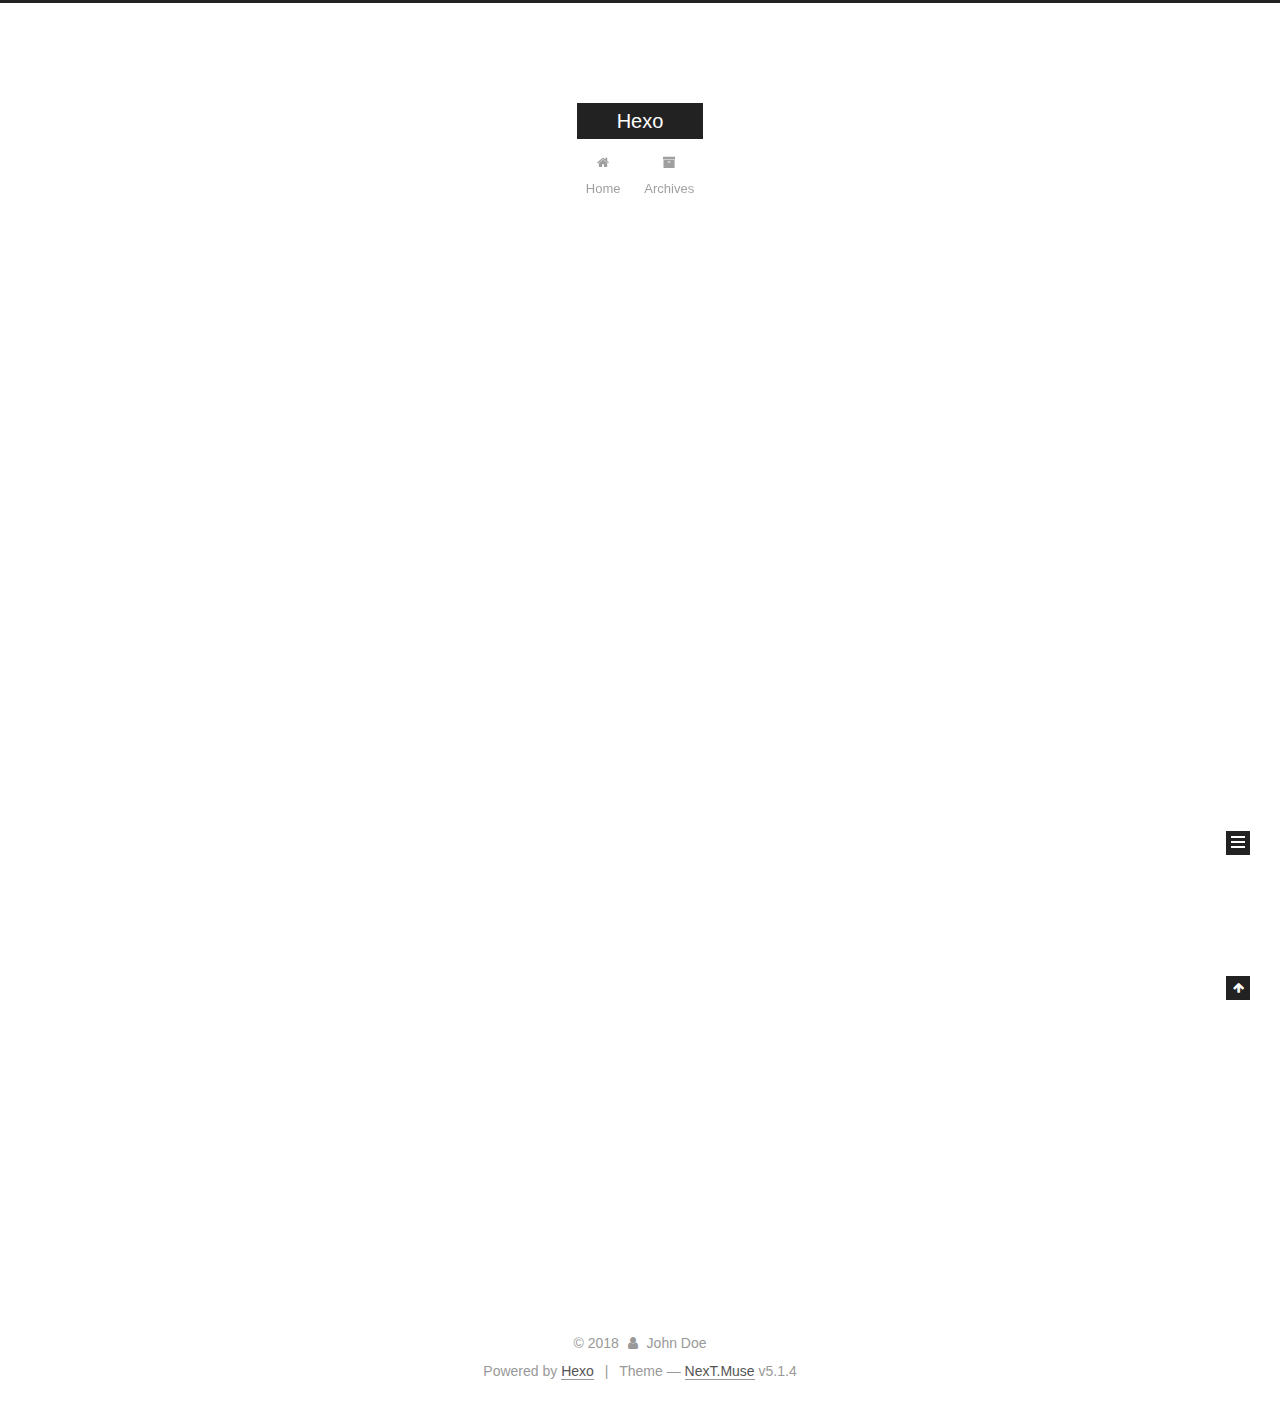
==== index.html @ 0ccce59e "Site updated: 2018-09-11 11:29:07" ====
<!DOCTYPE html>



  


<html class="theme-next muse use-motion" lang="">
<head>
  <meta charset="UTF-8"/>
<meta http-equiv="X-UA-Compatible" content="IE=edge" />
<meta name="viewport" content="width=device-width, initial-scale=1, maximum-scale=1"/>
<meta name="theme-color" content="#222">









<meta http-equiv="Cache-Control" content="no-transform" />
<meta http-equiv="Cache-Control" content="no-siteapp" />
















  
  
  <link href="/lib/fancybox/source/jquery.fancybox.css?v=2.1.5" rel="stylesheet" type="text/css" />







<link href="/lib/font-awesome/css/font-awesome.min.css?v=4.6.2" rel="stylesheet" type="text/css" />

<link href="/css/main.css?v=5.1.4" rel="stylesheet" type="text/css" />


  <link rel="apple-touch-icon" sizes="180x180" href="/images/apple-touch-icon-next.png?v=5.1.4">


  <link rel="icon" type="image/png" sizes="32x32" href="/images/favicon-32x32-next.png?v=5.1.4">


  <link rel="icon" type="image/png" sizes="16x16" href="/images/favicon-16x16-next.png?v=5.1.4">


  <link rel="mask-icon" href="/images/logo.svg?v=5.1.4" color="#222">





  <meta name="keywords" content="Hexo, NexT" />










<meta property="og:type" content="website">
<meta property="og:title" content="Hexo">
<meta property="og:url" content="http://yoursite.com/index.html">
<meta property="og:site_name" content="Hexo">
<meta property="og:locale" content="default">
<meta name="twitter:card" content="summary">
<meta name="twitter:title" content="Hexo">



<script type="text/javascript" id="hexo.configurations">
  var NexT = window.NexT || {};
  var CONFIG = {
    root: '/',
    scheme: 'Muse',
    version: '5.1.4',
    sidebar: {"position":"left","display":"post","offset":12,"b2t":false,"scrollpercent":false,"onmobile":false},
    fancybox: true,
    tabs: true,
    motion: {"enable":true,"async":false,"transition":{"post_block":"fadeIn","post_header":"slideDownIn","post_body":"slideDownIn","coll_header":"slideLeftIn","sidebar":"slideUpIn"}},
    duoshuo: {
      userId: '0',
      author: 'Author'
    },
    algolia: {
      applicationID: '',
      apiKey: '',
      indexName: '',
      hits: {"per_page":10},
      labels: {"input_placeholder":"Search for Posts","hits_empty":"We didn't find any results for the search: ${query}","hits_stats":"${hits} results found in ${time} ms"}
    }
  };
</script>



  <link rel="canonical" href="http://yoursite.com/"/>





  <title>Hexo</title>
  








</head>

<body itemscope itemtype="http://schema.org/WebPage" lang="default">

  
  
    
  

  <div class="container sidebar-position-left 
  page-home">
    <div class="headband"></div>

    <header id="header" class="header" itemscope itemtype="http://schema.org/WPHeader">
      <div class="header-inner"><div class="site-brand-wrapper">
  <div class="site-meta ">
    

    <div class="custom-logo-site-title">
      <a href="/"  class="brand" rel="start">
        <span class="logo-line-before"><i></i></span>
        <span class="site-title">Hexo</span>
        <span class="logo-line-after"><i></i></span>
      </a>
    </div>
      
        <p class="site-subtitle"></p>
      
  </div>

  <div class="site-nav-toggle">
    <button>
      <span class="btn-bar"></span>
      <span class="btn-bar"></span>
      <span class="btn-bar"></span>
    </button>
  </div>
</div>

<nav class="site-nav">
  

  
    <ul id="menu" class="menu">
      
        
        <li class="menu-item menu-item-home">
          <a href="/" rel="section">
            
              <i class="menu-item-icon fa fa-fw fa-home"></i> <br />
            
            Home
          </a>
        </li>
      
        
        <li class="menu-item menu-item-archives">
          <a href="/archives/" rel="section">
            
              <i class="menu-item-icon fa fa-fw fa-archive"></i> <br />
            
            Archives
          </a>
        </li>
      

      
    </ul>
  

  
</nav>



 </div>
    </header>

    <main id="main" class="main">
      <div class="main-inner">
        <div class="content-wrap">
          <div id="content" class="content">
            
  <section id="posts" class="posts-expand">
    
      

  

  
  
  

  <article class="post post-type-normal" itemscope itemtype="http://schema.org/Article">
  
  
  
  <div class="post-block">
    <link itemprop="mainEntityOfPage" href="http://yoursite.com/2018/09/10/hello-world/">

    <span hidden itemprop="author" itemscope itemtype="http://schema.org/Person">
      <meta itemprop="name" content="John Doe">
      <meta itemprop="description" content="">
      <meta itemprop="image" content="/images/avatar.gif">
    </span>

    <span hidden itemprop="publisher" itemscope itemtype="http://schema.org/Organization">
      <meta itemprop="name" content="Hexo">
    </span>

    
      <header class="post-header">

        
        
          <h1 class="post-title" itemprop="name headline">
                
                <a class="post-title-link" href="/2018/09/10/hello-world/" itemprop="url">Hello World</a></h1>
        

        <div class="post-meta">
          <span class="post-time">
            
              <span class="post-meta-item-icon">
                <i class="fa fa-calendar-o"></i>
              </span>
              
                <span class="post-meta-item-text">Posted on</span>
              
              <time title="Post created" itemprop="dateCreated datePublished" datetime="2018-09-10T21:41:42+08:00">
                2018-09-10
              </time>
            

            

            
          </span>

          

          
            
          

          
          

          

          

          

        </div>
      </header>
    

    
    
    
    <div class="post-body" itemprop="articleBody">

      
      

      
        
          
            <p>Welcome to <a href="https://hexo.io/" target="_blank" rel="noopener">Hexo</a>! This is your very first post. Check <a href="https://hexo.io/docs/" target="_blank" rel="noopener">documentation</a> for more info. If you get any problems when using Hexo, you can find the answer in <a href="https://hexo.io/docs/troubleshooting.html" target="_blank" rel="noopener">troubleshooting</a> or you can ask me on <a href="https://github.com/hexojs/hexo/issues" target="_blank" rel="noopener">GitHub</a>.</p>
<h2 id="Quick-Start"><a href="#Quick-Start" class="headerlink" title="Quick Start"></a>Quick Start</h2><h3 id="Create-a-new-post"><a href="#Create-a-new-post" class="headerlink" title="Create a new post"></a>Create a new post</h3><figure class="highlight bash"><table><tr><td class="gutter"><pre><span class="line">1</span><br></pre></td><td class="code"><pre><span class="line">$ hexo new <span class="string">"My New Post"</span></span><br></pre></td></tr></table></figure>
<p>More info: <a href="https://hexo.io/docs/writing.html" target="_blank" rel="noopener">Writing</a></p>
<h3 id="Run-server"><a href="#Run-server" class="headerlink" title="Run server"></a>Run server</h3><figure class="highlight bash"><table><tr><td class="gutter"><pre><span class="line">1</span><br></pre></td><td class="code"><pre><span class="line">$ hexo server</span><br></pre></td></tr></table></figure>
<p>More info: <a href="https://hexo.io/docs/server.html" target="_blank" rel="noopener">Server</a></p>
<h3 id="Generate-static-files"><a href="#Generate-static-files" class="headerlink" title="Generate static files"></a>Generate static files</h3><figure class="highlight bash"><table><tr><td class="gutter"><pre><span class="line">1</span><br></pre></td><td class="code"><pre><span class="line">$ hexo generate</span><br></pre></td></tr></table></figure>
<p>More info: <a href="https://hexo.io/docs/generating.html" target="_blank" rel="noopener">Generating</a></p>
<h3 id="Deploy-to-remote-sites"><a href="#Deploy-to-remote-sites" class="headerlink" title="Deploy to remote sites"></a>Deploy to remote sites</h3><figure class="highlight bash"><table><tr><td class="gutter"><pre><span class="line">1</span><br></pre></td><td class="code"><pre><span class="line">$ hexo deploy</span><br></pre></td></tr></table></figure>
<p>More info: <a href="https://hexo.io/docs/deployment.html" target="_blank" rel="noopener">Deployment</a></p>

          
        
      
    </div>
    
    
    

    

    

    

    <footer class="post-footer">
      

      

      

      
      
        <div class="post-eof"></div>
      
    </footer>
  </div>
  
  
  
  </article>


    
  </section>

  


          </div>
          


          

        </div>
        
          
  
  <div class="sidebar-toggle">
    <div class="sidebar-toggle-line-wrap">
      <span class="sidebar-toggle-line sidebar-toggle-line-first"></span>
      <span class="sidebar-toggle-line sidebar-toggle-line-middle"></span>
      <span class="sidebar-toggle-line sidebar-toggle-line-last"></span>
    </div>
  </div>

  <aside id="sidebar" class="sidebar">
    
    <div class="sidebar-inner">

      

      

      <section class="site-overview-wrap sidebar-panel sidebar-panel-active">
        <div class="site-overview">
          <div class="site-author motion-element" itemprop="author" itemscope itemtype="http://schema.org/Person">
            
              <p class="site-author-name" itemprop="name">John Doe</p>
              <p class="site-description motion-element" itemprop="description"></p>
          </div>

          <nav class="site-state motion-element">

            
              <div class="site-state-item site-state-posts">
              
                <a href="/archives/">
              
                  <span class="site-state-item-count">1</span>
                  <span class="site-state-item-name">posts</span>
                </a>
              </div>
            

            

            

          </nav>

          

          

          
          

          
          

          

        </div>
      </section>

      

      

    </div>
  </aside>


        
      </div>
    </main>

    <footer id="footer" class="footer">
      <div class="footer-inner">
        <div class="copyright">&copy; <span itemprop="copyrightYear">2018</span>
  <span class="with-love">
    <i class="fa fa-user"></i>
  </span>
  <span class="author" itemprop="copyrightHolder">John Doe</span>

  
</div>


  <div class="powered-by">Powered by <a class="theme-link" target="_blank" href="https://hexo.io">Hexo</a></div>



  <span class="post-meta-divider">|</span>



  <div class="theme-info">Theme &mdash; <a class="theme-link" target="_blank" href="https://github.com/iissnan/hexo-theme-next">NexT.Muse</a> v5.1.4</div>




        







        
      </div>
    </footer>

    
      <div class="back-to-top">
        <i class="fa fa-arrow-up"></i>
        
      </div>
    

    

  </div>

  

<script type="text/javascript">
  if (Object.prototype.toString.call(window.Promise) !== '[object Function]') {
    window.Promise = null;
  }
</script>









  












  
  
    <script type="text/javascript" src="/lib/jquery/index.js?v=2.1.3"></script>
  

  
  
    <script type="text/javascript" src="/lib/fastclick/lib/fastclick.min.js?v=1.0.6"></script>
  

  
  
    <script type="text/javascript" src="/lib/jquery_lazyload/jquery.lazyload.js?v=1.9.7"></script>
  

  
  
    <script type="text/javascript" src="/lib/velocity/velocity.min.js?v=1.2.1"></script>
  

  
  
    <script type="text/javascript" src="/lib/velocity/velocity.ui.min.js?v=1.2.1"></script>
  

  
  
    <script type="text/javascript" src="/lib/fancybox/source/jquery.fancybox.pack.js?v=2.1.5"></script>
  


  


  <script type="text/javascript" src="/js/src/utils.js?v=5.1.4"></script>

  <script type="text/javascript" src="/js/src/motion.js?v=5.1.4"></script>



  
  

  

  


  <script type="text/javascript" src="/js/src/bootstrap.js?v=5.1.4"></script>



  


  




	





  





  












  





  

  

  

  
  

  

  

  

</body>
</html>
---- css/main.css ----
/* normalize.css v3.0.2 | MIT License | git.io/normalize */
html {
  font-family: sans-serif; /* 1 */
  -ms-text-size-adjust: 100%; /* 2 */
  -webkit-text-size-adjust: 100%; /* 2 */
}
body {
  margin: 0;
}
article,
aside,
details,
figcaption,
figure,
footer,
header,
hgroup,
main,
menu,
nav,
section,
summary {
  display: block;
}
audio,
canvas,
progress,
video {
  display: inline-block; /* 1 */
  vertical-align: baseline; /* 2 */
}
audio:not([controls]) {
  display: none;
  height: 0;
}
[hidden],
template {
  display: none;
}
a {
  background-color: transparent;
}
a:active,
a:hover {
  outline: 0;
}
abbr[title] {
  border-bottom: 1px dotted;
}
b,
strong {
  font-weight: bold;
}
dfn {
  font-style: italic;
}
h1 {
  font-size: 2em;
  margin: 0.67em 0;
}
mark {
  background: #ff0;
  color: #000;
}
small {
  font-size: 80%;
}
sub,
sup {
  font-size: 75%;
  line-height: 0;
  position: relative;
  vertical-align: baseline;
}
sup {
  top: -0.5em;
}
sub {
  bottom: -0.25em;
}
img {
  border: 0;
}
svg:not(:root) {
  overflow: hidden;
}
figure {
  margin: 1em 40px;
}
hr {
  -moz-box-sizing: content-box;
  box-sizing: content-box;
  height: 0;
}
pre {
  overflow: auto;
}
code,
kbd,
pre,
samp {
  font-family: monospace, monospace;
  font-size: 1em;
}
button,
input,
optgroup,
select,
textarea {
  color: inherit; /* 1 */
  font: inherit; /* 2 */
  margin: 0; /* 3 */
}
button {
  overflow: visible;
}
button,
select {
  text-transform: none;
}
button,
html input[type="button"],
input[type="reset"],
input[type="submit"] {
  -webkit-appearance: button; /* 2 */
  cursor: pointer; /* 3 */
}
button[disabled],
html input[disabled] {
  cursor: default;
}
button::-moz-focus-inner,
input::-moz-focus-inner {
  border: 0;
  padding: 0;
}
input {
  line-height: normal;
}
input[type="checkbox"],
input[type="radio"] {
  box-sizing: border-box; /* 1 */
  padding: 0; /* 2 */
}
input[type="number"]::-webkit-inner-spin-button,
input[type="number"]::-webkit-outer-spin-button {
  height: auto;
}
input[type="search"] {
  -webkit-appearance: textfield; /* 1 */
  -moz-box-sizing: content-box;
  -webkit-box-sizing: content-box; /* 2 */
  box-sizing: content-box;
}
input[type="search"]::-webkit-search-cancel-button,
input[type="search"]::-webkit-search-decoration {
  -webkit-appearance: none;
}
fieldset {
  border: 1px solid #c0c0c0;
  margin: 0 2px;
  padding: 0.35em 0.625em 0.75em;
}
legend {
  border: 0; /* 1 */
  padding: 0; /* 2 */
}
textarea {
  overflow: auto;
}
optgroup {
  font-weight: bold;
}
table {
  border-collapse: collapse;
  border-spacing: 0;
}
td,
th {
  padding: 0;
}
::selection {
  background: #262a30;
  color: #fff;
}
body {
  position: relative;
  font-family: 'Lato', "PingFang SC", "Microsoft YaHei", sans-serif;
  font-size: 14px;
  line-height: 2;
  color: #555;
  background: #fff;
}
@media (max-width: 767px) {
  body {
    padding-right: 0 !important;
  }
}
@media (min-width: 768px) and (max-width: 991px) {
  body {
    padding-right: 0 !important;
  }
}
@media (min-width: 1600px) {
  body {
    font-size: 16px;
  }
}
h1,
h2,
h3,
h4,
h5,
h6 {
  margin: 0;
  padding: 0;
  font-weight: bold;
  line-height: 1.5;
  font-family: 'Lato', "PingFang SC", "Microsoft YaHei", sans-serif;
}
h2,
h3,
h4,
h5,
h6 {
  margin: 20px 0 15px;
}
h1 {
  font-size: 22px;
}
@media (max-width: 767px) {
  h1 {
    font-size: 18px;
  }
}
h2 {
  font-size: 20px;
}
@media (max-width: 767px) {
  h2 {
    font-size: 16px;
  }
}
h3 {
  font-size: 18px;
}
@media (max-width: 767px) {
  h3 {
    font-size: 14px;
  }
}
h4 {
  font-size: 16px;
}
@media (max-width: 767px) {
  h4 {
    font-size: 12px;
  }
}
h5 {
  font-size: 14px;
}
@media (max-width: 767px) {
  h5 {
    font-size: 10px;
  }
}
h6 {
  font-size: 12px;
}
@media (max-width: 767px) {
  h6 {
    font-size: 8px;
  }
}
p {
  margin: 0 0 20px 0;
}
a {
  color: #555;
  text-decoration: none;
  outline: none;
  border-bottom: 1px solid #999;
  word-wrap: break-word;
}
a:hover {
  color: #222;
  border-bottom-color: #222;
}
blockquote {
  margin: 0;
  padding: 0;
}
img {
  display: block;
  margin: auto;
  max-width: 100%;
  height: auto;
}
hr {
  margin: 40px 0;
  height: 3px;
  border: none;
  background-color: #ddd;
  background-image: repeating-linear-gradient(-45deg, #fff, #fff 4px, transparent 4px, transparent 8px);
}
blockquote {
  padding: 0 15px;
  color: #666;
  border-left: 4px solid #ddd;
}
blockquote cite::before {
  content: "-";
  padding: 0 5px;
}
dt {
  font-weight: 700;
}
dd {
  margin: 0;
  padding: 0;
}
kbd {
  border: 1px solid #ccc;
  border-radius: 0.2em;
  box-shadow: 0.1em 0.1em 0.2em rgba(0,0,0,0.1);
  background-color: #f9f9f9;
  font-family: inherit;
  background-image: -webkit-linear-gradient(top, #eee, #fff, #eee);
  padding: 0.1em 0.3em;
  white-space: nowrap;
}
.text-left {
  text-align: left;
}
.text-center {
  text-align: center;
}
.text-right {
  text-align: right;
}
.text-justify {
  text-align: justify;
}
.text-nowrap {
  white-space: nowrap;
}
.text-lowercase {
  text-transform: lowercase;
}
.text-uppercase {
  text-transform: uppercase;
}
.text-capitalize {
  text-transform: capitalize;
}
.center-block {
  display: block;
  margin-left: auto;
  margin-right: auto;
}
.clearfix:before,
.clearfix:after {
  content: " ";
  display: table;
}
.clearfix:after {
  clear: both;
}
.pullquote {
  width: 45%;
}
.pullquote.left {
  float: left;
  margin-left: 5px;
  margin-right: 10px;
}
.pullquote.right {
  float: right;
  margin-left: 10px;
  margin-right: 5px;
}
.affix.affix.affix {
  position: fixed;
}
.translation {
  margin-top: -20px;
  font-size: 14px;
  color: #999;
}
.scrollbar-measure {
  width: 100px;
  height: 100px;
  overflow: scroll;
  position: absolute;
  top: -9999px;
}
.use-motion .motion-element {
  opacity: 0;
}
table {
  margin: 20px 0;
  width: 100%;
  border-collapse: collapse;
  border-spacing: 0;
  border: 1px solid #ddd;
  font-size: 14px;
  table-layout: fixed;
  word-wrap: break-all;
}
table>tbody>tr:nth-of-type(odd) {
  background-color: #f9f9f9;
}
table>tbody>tr:hover {
  background-color: #f5f5f5;
}
caption,
th,
td {
  padding: 8px;
  text-align: left;
  vertical-align: middle;
  font-weight: normal;
}
th,
td {
  border-bottom: 3px solid #ddd;
  border-right: 1px solid #eee;
}
th {
  padding-bottom: 10px;
  font-weight: 700;
}
td {
  border-bottom-width: 1px;
}
html,
body {
  height: 100%;
}
.container {
  position: relative;
  min-height: 100%;
}
.header-inner {
  margin: 0 auto;
  padding: 100px 0 70px;
  width: 700px;
}
@media (min-width: 1600px) {
  .container .header-inner {
    width: 900px;
  }
}
.main {
  padding-bottom: 150px;
}
.main-inner {
  margin: 0 auto;
  width: 700px;
}
@media (min-width: 1600px) {
  .container .main-inner {
    width: 900px;
  }
}
.footer {
  position: absolute;
  left: 0;
  bottom: 0;
  width: 100%;
  min-height: 50px;
}
.footer-inner {
  box-sizing: border-box;
  margin: 20px auto;
  width: 700px;
}
@media (min-width: 1600px) {
  .container .footer-inner {
    width: 900px;
  }
}
pre,
.highlight {
  overflow: auto;
  margin: 20px 0;
  padding: 0;
  font-size: 13px;
  color: #4d4d4c;
  background: #f7f7f7;
  line-height: 1.6;
}
pre,
code {
  font-family: consolas, Menlo, "PingFang SC", "Microsoft YaHei", monospace;
}
code {
  padding: 2px 4px;
  word-wrap: break-word;
  color: #555;
  background: #eee;
  border-radius: 3px;
  font-size: 13px;
}
pre {
  padding: 10px;
}
pre code {
  padding: 0;
  color: #4d4d4c;
  background: none;
  text-shadow: none;
}
.highlight {
  border-radius: 1px;
}
.highlight pre {
  border: none;
  margin: 0;
  padding: 10px 0;
}
.highlight table {
  margin: 0;
  width: auto;
  border: none;
}
.highlight td {
  border: none;
  padding: 0;
}
.highlight figcaption {
  font-size: 1em;
  color: #4d4d4c;
  line-height: 1em;
  margin-bottom: 1em;
}
.highlight figcaption:before,
.highlight figcaption:after {
  content: " ";
  display: table;
}
.highlight figcaption:after {
  clear: both;
}
.highlight figcaption a {
  float: right;
  color: #4d4d4c;
}
.highlight figcaption a:hover {
  border-bottom-color: #4d4d4c;
}
.highlight .gutter pre {
  padding-left: 10px;
  padding-right: 10px;
  color: #869194;
  text-align: right;
  background-color: #eff2f3;
}
.highlight .code pre {
  width: 100%;
  padding-left: 10px;
  padding-right: 10px;
  background-color: #f7f7f7;
}
.highlight .line {
  height: 20px;
}
.gutter {
  -webkit-user-select: none;
  -moz-user-select: none;
  -ms-user-select: none;
  user-select: none;
}
.gist table {
  width: auto;
}
.gist table td {
  border: none;
}
pre .deletion {
  background: #fdd;
}
pre .addition {
  background: #dfd;
}
pre .meta {
  color: #8959a8;
}
pre .comment {
  color: #8e908c;
}
pre .variable,
pre .attribute,
pre .tag,
pre .regexp,
pre .ruby .constant,
pre .xml .tag .title,
pre .xml .pi,
pre .xml .doctype,
pre .html .doctype,
pre .css .id,
pre .css .class,
pre .css .pseudo {
  color: #c82829;
}
pre .number,
pre .preprocessor,
pre .built_in,
pre .literal,
pre .params,
pre .constant,
pre .command {
  color: #f5871f;
}
pre .ruby .class .title,
pre .css .rules .attribute,
pre .string,
pre .value,
pre .inheritance,
pre .header,
pre .ruby .symbol,
pre .xml .cdata,
pre .special,
pre .number,
pre .formula {
  color: #718c00;
}
pre .title,
pre .css .hexcolor {
  color: #3e999f;
}
pre .function,
pre .python .decorator,
pre .python .title,
pre .ruby .function .title,
pre .ruby .title .keyword,
pre .perl .sub,
pre .javascript .title,
pre .coffeescript .title {
  color: #4271ae;
}
pre .keyword,
pre .javascript .function {
  color: #8959a8;
}
.full-image.full-image.full-image.full-image {
  border: none;
  max-width: 100%;
  width: auto;
  margin: 20px auto 25px;
}
@media (min-width: 992px) {
  .full-image.full-image.full-image.full-image {
    max-width: none;
    width: 110%;
    margin: 25px -5%;
  }
}
.blockquote-center,
.page-home .post-type-quote blockquote,
.page-post-detail .post-type-quote blockquote {
  position: relative;
  margin: 40px 0;
  padding: 0;
  border-left: none;
  text-align: center;
}
.blockquote-center::before,
.page-home .post-type-quote blockquote::before,
.page-post-detail .post-type-quote blockquote::before,
.blockquote-center::after,
.page-home .post-type-quote blockquote::after,
.page-post-detail .post-type-quote blockquote::after {
  position: absolute;
  content: ' ';
  display: block;
  width: 100%;
  height: 24px;
  opacity: 0.2;
  background-repeat: no-repeat;
  background-position: 0 -6px;
  background-size: 22px 22px;
}
.blockquote-center::before,
.page-home .post-type-quote blockquote::before,
.page-post-detail .post-type-quote blockquote::before {
  top: -20px;
  background-image: url("../images/quote-l.svg");
  border-top: 1px solid #ccc;
}
.blockquote-center::after,
.page-home .post-type-quote blockquote::after,
.page-post-detail .post-type-quote blockquote::after {
  bottom: -20px;
  background-image: url("../images/quote-r.svg");
  border-bottom: 1px solid #ccc;
  background-position: 100% 8px;
}
.blockquote-center p,
.page-home .post-type-quote blockquote p,
.page-post-detail .post-type-quote blockquote p,
.blockquote-center div,
.page-home .post-type-quote blockquote div,
.page-post-detail .post-type-quote blockquote div {
  text-align: center;
}
.post .post-body .group-picture img {
  box-sizing: border-box;
  padding: 0 3px;
  border: none;
}
.post .group-picture-row {
  overflow: hidden;
  margin-top: 6px;
}
.post .group-picture-row:first-child {
  margin-top: 0;
}
.post .group-picture-column {
  float: left;
}
.page-post-detail .post-body .group-picture-column {
  float: none;
  margin-top: 10px;
  width: auto !important;
}
.page-post-detail .post-body .group-picture-column img {
  margin: 0 auto;
}
.page-archive .group-picture-container {
  overflow: hidden;
}
.page-archive .group-picture-row {
  float: left;
}
.page-archive .group-picture-row:first-child {
  margin-top: 6px;
}
.page-archive .group-picture-column {
  max-width: 150px;
  max-height: 150px;
}
.post-body .note {
  position: relative;
  padding: 15px;
  margin-bottom: 20px;
  border: 1px solid #eee;
  border-left-width: 5px;
  border-radius: 3px;
}
.post-body .note h2,
.post-body .note h3,
.post-body .note h4,
.post-body .note h5,
.post-body .note h6 {
  margin-top: 0;
  margin-bottom: 0;
  border-bottom: initial;
  padding-top: 0 !important;
}
.post-body .note p:first-child,
.post-body .note ul:first-child,
.post-body .note ol:first-child,
.post-body .note table:first-child,
.post-body .note pre:first-child,
.post-body .note blockquote:first-child {
  margin-top: 0;
}
.post-body .note p:last-child,
.post-body .note ul:last-child,
.post-body .note ol:last-child,
.post-body .note table:last-child,
.post-body .note pre:last-child,
.post-body .note blockquote:last-child {
  margin-bottom: 0;
}
.post-body .note.default {
  border-left-color: #777;
}
.post-body .note.default h2,
.post-body .note.default h3,
.post-body .note.default h4,
.post-body .note.default h5,
.post-body .note.default h6 {
  color: #777;
}
.post-body .note.primary {
  border-left-color: #6f42c1;
}
.post-body .note.primary h2,
.post-body .note.primary h3,
.post-body .note.primary h4,
.post-body .note.primary h5,
.post-body .note.primary h6 {
  color: #6f42c1;
}
.post-body .note.info {
  border-left-color: #428bca;
}
.post-body .note.info h2,
.post-body .note.info h3,
.post-body .note.info h4,
.post-body .note.info h5,
.post-body .note.info h6 {
  color: #428bca;
}
.post-body .note.success {
  border-left-color: #5cb85c;
}
.post-body .note.success h2,
.post-body .note.success h3,
.post-body .note.success h4,
.post-body .note.success h5,
.post-body .note.success h6 {
  color: #5cb85c;
}
.post-body .note.warning {
  border-left-color: #f0ad4e;
}
.post-body .note.warning h2,
.post-body .note.warning h3,
.post-body .note.warning h4,
.post-body .note.warning h5,
.post-body .note.warning h6 {
  color: #f0ad4e;
}
.post-body .note.danger {
  border-left-color: #d9534f;
}
.post-body .note.danger h2,
.post-body .note.danger h3,
.post-body .note.danger h4,
.post-body .note.danger h5,
.post-body .note.danger h6 {
  color: #d9534f;
}
.post-body .label {
  display: inline;
  padding: 0 2px;
  white-space: nowrap;
}
.post-body .label.default {
  background-color: #f0f0f0;
}
.post-body .label.primary {
  background-color: #efe6f7;
}
.post-body .label.info {
  background-color: #e5f2f8;
}
.post-body .label.success {
  background-color: #e7f4e9;
}
.post-body .label.warning {
  background-color: #fcf6e1;
}
.post-body .label.danger {
  background-color: #fae8eb;
}
.post-body .tabs {
  position: relative;
  display: block;
  margin-bottom: 20px;
  padding-top: 10px;
}
.post-body .tabs ul.nav-tabs {
  margin: 0;
  padding: 0;
  display: flex;
  margin-bottom: -1px;
}
@media (max-width: 413px) {
  .post-body .tabs ul.nav-tabs {
    display: block;
    margin-bottom: 5px;
  }
}
.post-body .tabs ul.nav-tabs li.tab {
  list-style-type: none !important;
  margin: 0 0.25em 0 0;
  border-top: 3px solid transparent;
  border-left: 1px solid transparent;
  border-right: 1px solid transparent;
}
@media (max-width: 413px) {
  .post-body .tabs ul.nav-tabs li.tab {
    margin: initial;
    border-top: 1px solid transparent;
    border-left: 3px solid transparent;
    border-right: 1px solid transparent;
    border-bottom: 1px solid transparent;
  }
}
.post-body .tabs ul.nav-tabs li.tab a {
  outline: 0;
  border-bottom: initial;
  display: block;
  line-height: 1.8em;
  padding: 0.25em 0.75em;
  transition-duration: 0.2s;
  transition-timing-function: ease-out;
  transition-delay: 0s;
}
.post-body .tabs ul.nav-tabs li.tab a i {
  width: 1.285714285714286em;
}
.post-body .tabs ul.nav-tabs li.tab.active {
  border-top: 3px solid #fc6423;
  border-left: 1px solid #ddd;
  border-right: 1px solid #ddd;
  background-color: #fff;
}
@media (max-width: 413px) {
  .post-body .tabs ul.nav-tabs li.tab.active {
    border-top: 1px solid #ddd;
    border-left: 3px solid #fc6423;
    border-right: 1px solid #ddd;
    border-bottom: 1px solid #ddd;
  }
}
.post-body .tabs ul.nav-tabs li.tab.active a {
  cursor: default;
  color: #555;
}
.post-body .tabs .tab-content {
  background-color: #fff;
}
.post-body .tabs .tab-content .tab-pane {
  border: 1px solid #ddd;
  padding: 20px 20px 0 20px;
}
.post-body .tabs .tab-content .tab-pane:not(.active) {
  display: none !important;
}
.post-body .tabs .tab-content .tab-pane.active {
  display: block !important;
}
.btn {
  display: inline-block;
  padding: 0 20px;
  font-size: 14px;
  color: #fff;
  background: #222;
  border: 2px solid #222;
  text-decoration: none;
  border-radius: 0;
  transition-property: background-color;
  transition-duration: 0.2s;
  transition-timing-function: ease-in-out;
  transition-delay: 0s;
  line-height: 2;
}
.btn:hover {
  border-color: #222;
  color: #222;
  background: #fff;
}
.btn +.btn {
  margin: 0 0 8px 8px;
}
.btn .fa-fw {
  width: 1.285714285714286em;
  text-align: left;
}
.btn-bar {
  display: block;
  width: 22px;
  height: 2px;
  background: #555;
  border-radius: 1px;
}
.btn-bar+.btn-bar {
  margin-top: 4px;
}
.pagination {
  margin: 120px 0 40px;
  text-align: center;
  border-top: 1px solid #eee;
}
.page-number-basic,
.pagination .prev,
.pagination .next,
.pagination .page-number,
.pagination .space {
  display: inline-block;
  position: relative;
  top: -1px;
  margin: 0 10px;
  padding: 0 11px;
}
@media (max-width: 767px) {
  .page-number-basic,
  .pagination .prev,
  .pagination .next,
  .pagination .page-number,
  .pagination .space {
    margin: 0 5px;
  }
}
.pagination .prev,
.pagination .next,
.pagination .page-number {
  border-bottom: 0;
  border-top: 1px solid #eee;
  transition-property: border-color;
  transition-duration: 0.2s;
  transition-timing-function: ease-in-out;
  transition-delay: 0s;
}
.pagination .prev:hover,
.pagination .next:hover,
.pagination .page-number:hover {
  border-top-color: #222;
}
.pagination .space {
  padding: 0;
  margin: 0;
}
.pagination .prev {
  margin-left: 0;
}
.pagination .next {
  margin-right: 0;
}
.pagination .page-number.current {
  color: #fff;
  background: #ccc;
  border-top-color: #ccc;
}
@media (max-width: 767px) {
  .pagination {
    border-top: none;
  }
  .pagination .prev,
  .pagination .next,
  .pagination .page-number {
    margin-bottom: 10px;
    border-top: 0;
    border-bottom: 1px solid #eee;
    padding: 0 10px;
  }
  .pagination .prev:hover,
  .pagination .next:hover,
  .pagination .page-number:hover {
    border-bottom-color: #222;
  }
}
.comments {
  margin: 60px 20px 0;
}
.tag-cloud {
  text-align: center;
}
.tag-cloud a {
  display: inline-block;
  margin: 10px;
}
.back-to-top {
  box-sizing: border-box;
  position: fixed;
  bottom: -100px;
  right: 30px;
  z-index: 1050;
  padding: 0 6px;
  width: 24px;
  background: #222;
  font-size: 12px;
  opacity: 1;
  color: #fff;
  cursor: pointer;
  text-align: center;
  -webkit-transform: translateZ(0);
  transition-property: bottom;
  transition-duration: 0.2s;
  transition-timing-function: ease-in-out;
  transition-delay: 0s;
}
@media (min-width: 768px) and (max-width: 991px) {
  .back-to-top {
    display: none !important;
  }
}
@media (max-width: 767px) {
  .back-to-top {
    display: none !important;
  }
}
.back-to-top.back-to-top-on {
  bottom: 19px;
}
.header {
  background: transparent;
}
.header-inner {
  position: relative;
}
.headband {
  height: 3px;
  background: #222;
}
.site-meta {
  margin: 0;
  text-align: center;
}
@media (max-width: 767px) {
  .site-meta {
    text-align: center;
  }
}
.brand {
  position: relative;
  display: inline-block;
  padding: 0 40px;
  color: #fff;
  background: #222;
  border-bottom: none;
}
.brand:hover {
  color: #fff;
}
.logo {
  display: inline-block;
  margin-right: 5px;
  line-height: 36px;
  vertical-align: top;
}
.site-title {
  display: inline-block;
  vertical-align: top;
  line-height: 36px;
  font-size: 20px;
  font-weight: normal;
  font-family: 'Lato', "PingFang SC", "Microsoft YaHei", sans-serif;
}
.site-subtitle {
  margin-top: 10px;
  font-size: 13px;
  color: #999;
}
.use-motion .brand {
  opacity: 0;
}
.use-motion .logo,
.use-motion .site-title,
.use-motion .site-subtitle {
  opacity: 0;
  position: relative;
  top: -10px;
}
.site-nav-toggle {
  display: none;
  position: absolute;
  top: 10px;
  left: 10px;
}
@media (max-width: 767px) {
  .site-nav-toggle {
    display: block;
  }
}
.site-nav-toggle button {
  margin-top: 2px;
  padding: 9px 10px;
  background: transparent;
  border: none;
}
@media (max-width: 767px) {
  .site-nav {
    display: none;
    margin: 0 -10px;
    padding: 0 10px;
    clear: both;
    border-top: 1px solid #ddd;
  }
}
@media (min-width: 768px) and (max-width: 991px) {
  .site-nav {
    display: block !important;
  }
}
@media (min-width: 992px) {
  .site-nav {
    display: block !important;
  }
}
.menu {
  margin-top: 20px;
  padding-left: 0;
  text-align: center;
}
.menu .menu-item {
  display: inline-block;
  margin: 0 10px;
  list-style: none;
}
@media screen and (max-width: 767px) {
  .menu .menu-item {
    margin-top: 10px;
  }
}
.menu .menu-item a {
  display: block;
  font-size: 13px;
  line-height: inherit;
  border-bottom: 1px solid transparent;
  transition-property: border-color;
  transition-duration: 0.2s;
  transition-timing-function: ease-in-out;
  transition-delay: 0s;
}
.menu .menu-item a:hover {
  border-bottom-color: #222;
}
.menu .menu-item .fa {
  margin-right: 5px;
}
.use-motion .menu-item {
  opacity: 0;
}
.post-body {
  font-family: 'Lato', "PingFang SC", "Microsoft YaHei", sans-serif;
}
@media (max-width: 767px) {
  .post-body {
    word-break: break-word;
  }
}
.post-body .fancybox img {
  display: block !important;
  margin: 0 auto;
  cursor: pointer;
  cursor: zoom-in;
  cursor: -webkit-zoom-in;
}
.post-body .image-caption,
.post-body .figure .caption {
  margin: -20px auto 15px;
  text-align: center;
  font-size: 14px;
  color: #999;
  font-weight: bold;
  line-height: 1;
}
.post-sticky-flag {
  display: inline-block;
  font-size: 16px;
  -ms-transform: rotate(30deg);
  -webkit-transform: rotate(30deg);
  -moz-transform: rotate(30deg);
  -ms-transform: rotate(30deg);
  -o-transform: rotate(30deg);
  transform: rotate(30deg);
}
.use-motion .post-block,
.use-motion .pagination,
.use-motion .comments {
  opacity: 0;
}
.use-motion .post-header {
  opacity: 0;
}
.use-motion .post-body {
  opacity: 0;
}
.use-motion .collection-title {
  opacity: 0;
}
.posts-expand {
  padding-top: 40px;
}
@media (max-width: 767px) {
  .posts-expand {
    margin: 0 20px;
  }
  .post-body pre .gutter pre {
    padding-right: 10px;
  }
  .post-body .highlight {
    margin-left: 0px;
    margin-right: 0px;
    padding: 0;
  }
  .post-body .highlight .gutter pre {
    padding-right: 10px;
  }
}
@media (min-width: 992px) {
  .posts-expand .post-body {
    text-align: justify;
  }
}
.posts-expand .post-body h2,
.posts-expand .post-body h3,
.posts-expand .post-body h4,
.posts-expand .post-body h5,
.posts-expand .post-body h6 {
  padding-top: 10px;
}
.posts-expand .post-body h2 .header-anchor,
.posts-expand .post-body h3 .header-anchor,
.posts-expand .post-body h4 .header-anchor,
.posts-expand .post-body h5 .header-anchor,
.posts-expand .post-body h6 .header-anchor {
  float: right;
  margin-left: 10px;
  color: #ccc;
  border-bottom-style: none;
  visibility: hidden;
}
.posts-expand .post-body h2 .header-anchor:hover,
.posts-expand .post-body h3 .header-anchor:hover,
.posts-expand .post-body h4 .header-anchor:hover,
.posts-expand .post-body h5 .header-anchor:hover,
.posts-expand .post-body h6 .header-anchor:hover {
  color: inherit;
}
.posts-expand .post-body h2:hover .header-anchor,
.posts-expand .post-body h3:hover .header-anchor,
.posts-expand .post-body h4:hover .header-anchor,
.posts-expand .post-body h5:hover .header-anchor,
.posts-expand .post-body h6:hover .header-anchor {
  visibility: visible;
}
.posts-expand .post-body ul li {
  list-style: circle;
}
.posts-expand .post-body img {
  box-sizing: border-box;
  margin: auto;
  padding: 3px;
  border: 1px solid #ddd;
}
.posts-expand .post-body .fancybox img {
  margin: 0 auto 25px;
}
@media (max-width: 767px) {
  .posts-collapse {
    margin: 0 20px;
  }
  .posts-collapse .post-title,
  .posts-collapse .post-meta {
    display: block;
    width: auto;
    text-align: left;
  }
}
.posts-collapse {
  position: relative;
  z-index: 1010;
  margin-left: 55px;
}
.posts-collapse::after {
  content: " ";
  position: absolute;
  top: 20px;
  left: 0;
  margin-left: -2px;
  width: 4px;
  height: 100%;
  background: #f5f5f5;
  z-index: -1;
}
@media (max-width: 767px) {
  .posts-collapse {
    margin: 0 20px;
  }
}
.posts-collapse .collection-title {
  position: relative;
  margin: 60px 0;
}
.posts-collapse .collection-title h1,
.posts-collapse .collection-title h2 {
  margin-left: 20px;
}
.posts-collapse .collection-title small {
  color: #bbb;
  margin-left: 5px;
}
.posts-collapse .collection-title::before {
  content: " ";
  position: absolute;
  left: 0;
  top: 50%;
  margin-left: -4px;
  margin-top: -4px;
  width: 8px;
  height: 8px;
  background: #bbb;
  border-radius: 50%;
}
.posts-collapse .post {
  margin: 30px 0;
}
.posts-collapse .post-header {
  position: relative;
  transition-duration: 0.2s;
  transition-timing-function: ease-in-out;
  transition-delay: 0s;
  transition-property: border;
  border-bottom: 1px dashed #ccc;
}
.posts-collapse .post-header::before {
  content: " ";
  position: absolute;
  left: 0;
  top: 12px;
  width: 6px;
  height: 6px;
  margin-left: -4px;
  background: #bbb;
  border-radius: 50%;
  border: 1px solid #fff;
  transition-duration: 0.2s;
  transition-timing-function: ease-in-out;
  transition-delay: 0s;
  transition-property: background;
}
.posts-collapse .post-header:hover {
  border-bottom-color: #666;
}
.posts-collapse .post-header:hover::before {
  background: #222;
}
.posts-collapse .post-meta {
  position: absolute;
  font-size: 12px;
  left: 20px;
  top: 5px;
}
.posts-collapse .post-comments-count {
  display: none;
}
.posts-collapse .post-title {
  margin-left: 60px;
  font-size: 16px;
  font-weight: normal;
  line-height: inherit;
}
.posts-collapse .post-title::after {
  margin-left: 3px;
  opacity: 0.6;
}
.posts-collapse .post-title a {
  color: #666;
  border-bottom: none;
}
.page-home .post-type-quote .post-header,
.page-post-detail .post-type-quote .post-header,
.page-home .post-type-quote .post-tags,
.page-post-detail .post-type-quote .post-tags {
  display: none;
}
.posts-expand .post-title {
  text-align: center;
  word-break: break-word;
  font-weight: 400;
}
.posts-expand .post-title-link {
  display: inline-block;
  position: relative;
  color: #555;
  border-bottom: none;
  line-height: 1.2;
  vertical-align: top;
}
.posts-expand .post-title-link::before {
  content: "";
  position: absolute;
  width: 100%;
  height: 2px;
  bottom: 0;
  left: 0;
  background-color: #000;
  visibility: hidden;
  -webkit-transform: scaleX(0);
  -moz-transform: scaleX(0);
  -ms-transform: scaleX(0);
  -o-transform: scaleX(0);
  transform: scaleX(0);
  transition-duration: 0.2s;
  transition-timing-function: ease-in-out;
  transition-delay: 0s;
}
.posts-expand .post-title-link:hover::before {
  visibility: visible;
  -webkit-transform: scaleX(1);
  -moz-transform: scaleX(1);
  -ms-transform: scaleX(1);
  -o-transform: scaleX(1);
  transform: scaleX(1);
}
.posts-expand .post-title-link .fa {
  font-size: 16px;
}
.posts-expand .post-meta {
  margin: 3px 0 60px 0;
  color: #999;
  font-family: 'Lato', "PingFang SC", "Microsoft YaHei", sans-serif;
  font-size: 12px;
  text-align: center;
}
.posts-expand .post-meta .post-category-list {
  display: inline-block;
  margin: 0;
  padding: 3px;
}
.posts-expand .post-meta .post-category-list-link {
  color: #999;
}
.posts-expand .post-meta .post-description {
  font-size: 14px;
  margin-top: 2px;
}
.post-meta-divider {
  margin: 0 0.5em;
}
.post-meta-item-icon {
  margin-right: 3px;
}
@media (min-width: 768px) and (max-width: 991px) {
  .post-meta-item-icon {
    display: inline-block;
  }
}
@media (max-width: 767px) {
  .post-meta-item-icon {
    display: inline-block;
  }
}
@media (min-width: 768px) and (max-width: 991px) {
  .post-meta-item-text {
    display: none;
  }
}
@media (max-width: 767px) {
  .post-meta-item-text {
    display: none;
  }
}
@media (max-width: 767px) {
  .posts-expand .post-comments-count {
    display: none;
  }
}
.post-button {
  margin-top: 40px;
}
.posts-expand .post-tags {
  margin-top: 40px;
  text-align: center;
}
.posts-expand .post-tags a {
  display: inline-block;
  margin-right: 10px;
  font-size: 13px;
}
.post-nav {
  display: table;
  margin-top: 15px;
  width: 100%;
  border-top: 1px solid #eee;
}
.post-nav-divider {
  display: table-cell;
  width: 10%;
}
.post-nav-item {
  display: table-cell;
  padding: 10px 0 0 0;
  width: 45%;
  vertical-align: top;
}
.post-nav-item a {
  position: relative;
  display: block;
  line-height: 25px;
  font-size: 14px;
  color: #555;
  border-bottom: none;
}
.post-nav-item a:hover {
  color: #222;
  border-bottom: none;
}
.post-nav-item a:active {
  top: 2px;
}
.post-nav-item .fa {
  position: absolute;
  top: 8px;
  left: 0;
  font-size: 12px;
}
.post-nav-next a {
  padding-left: 15px;
}
.post-nav-prev {
  text-align: right;
}
.post-nav-prev a {
  padding-right: 15px;
}
.post-nav-prev .fa {
  right: 0;
  left: auto;
}
.posts-expand .post-eof {
  display: block;
  margin: 80px auto 60px;
  width: 8%;
  height: 1px;
  background: #ccc;
  text-align: center;
}
.post:last-child .post-eof.post-eof.post-eof {
  display: none;
}
.post-gallery {
  display: table;
  table-layout: fixed;
  width: 100%;
  border-collapse: separate;
}
.post-gallery-row {
  display: table-row;
}
.post-gallery .post-gallery-img {
  display: table-cell;
  text-align: center;
  vertical-align: middle;
  border: none;
}
.post-gallery .post-gallery-img img {
  max-width: 100%;
  max-height: 100%;
  border: none;
}
.fancybox-close,
.fancybox-close:hover {
  border: none;
}
.rtl.post-body p,
.rtl.post-body a,
.rtl.post-body h1,
.rtl.post-body h2,
.rtl.post-body h3,
.rtl.post-body h4,
.rtl.post-body h5,
.rtl.post-body h6,
.rtl.post-body li,
.rtl.post-body ul,
.rtl.post-body ol {
  direction: rtl;
  font-family: UKIJ Ekran;
}
.rtl.post-title {
  font-family: UKIJ Ekran;
}
.sidebar {
  position: fixed;
  right: 0;
  top: 0;
  bottom: 0;
  width: 0;
  z-index: 1040;
  box-shadow: inset 0 2px 6px #000;
  background: #222;
  -webkit-transform: translateZ(0);
}
.sidebar a {
  color: #999;
  border-bottom-color: #555;
}
.sidebar a:hover {
  color: #eee;
}
@media (min-width: 768px) and (max-width: 991px) {
  .sidebar {
    display: none !important;
  }
}
@media (max-width: 767px) {
  .sidebar {
    display: none !important;
  }
}
.sidebar-inner {
  position: relative;
  padding: 20px 10px;
  color: #999;
  text-align: center;
}
.site-overview-wrap {
  overflow: hidden;
}
.site-overview {
  overflow-y: auto;
  overflow-x: hidden;
}
.sidebar-toggle {
  position: fixed;
  right: 30px;
  bottom: 45px;
  width: 14px;
  height: 14px;
  padding: 5px;
  background: #222;
  line-height: 0;
  z-index: 1050;
  cursor: pointer;
  -webkit-transform: translateZ(0);
}
@media (min-width: 768px) and (max-width: 991px) {
  .sidebar-toggle {
    display: none !important;
  }
}
@media (max-width: 767px) {
  .sidebar-toggle {
    display: none !important;
  }
}
.sidebar-toggle-line {
  position: relative;
  display: inline-block;
  vertical-align: top;
  height: 2px;
  width: 100%;
  background: #fff;
  margin-top: 3px;
}
.sidebar-toggle-line:first-child {
  margin-top: 0;
}
.site-author-image {
  display: block;
  margin: 0 auto;
  padding: 2px;
  max-width: 96px;
  height: auto;
  border: 2px solid #333;
}
.site-author-name {
  margin: 5px 0 0;
  text-align: center;
  color: #f5f5f5;
  font-weight: normal;
}
.site-description {
  margin-top: 5px;
  text-align: center;
  font-size: 14px;
  color: #999;
}
.site-state {
  overflow: hidden;
  line-height: 1.4;
  white-space: nowrap;
  text-align: center;
}
.site-state-item {
  display: inline-block;
  padding: 0 15px;
  border-left: 1px solid #333;
}
.site-state-item:first-child {
  border-left: none;
}
.site-state-item a {
  border-bottom: none;
}
.site-state-item-count {
  display: block;
  text-align: center;
  color: inherit;
  font-weight: 600;
  font-size: 18px;
}
.site-state-item-name {
  font-size: 13px;
  color: inherit;
}
.feed-link {
  margin-top: 20px;
}
.feed-link a {
  display: inline-block;
  padding: 0 15px;
  color: #fc6423;
  border: 1px solid #fc6423;
  border-radius: 4px;
}
.feed-link a i {
  color: #fc6423;
  font-size: 14px;
}
.feed-link a:hover {
  color: #fff;
  background: #fc6423;
}
.feed-link a:hover i {
  color: #fff;
}
.links-of-author {
  margin-top: 20px;
}
.links-of-author a {
  display: inline-block;
  vertical-align: middle;
  margin-right: 10px;
  margin-bottom: 10px;
  border-bottom-color: #555;
  font-size: 13px;
}
.links-of-author a:before {
  display: inline-block;
  vertical-align: middle;
  margin-right: 3px;
  content: " ";
  width: 4px;
  height: 4px;
  border-radius: 50%;
  background: #1879bb;
}
.links-of-blogroll {
  font-size: 13px;
}
.links-of-blogroll-title {
  margin-top: 20px;
  font-size: 14px;
  font-weight: 600;
}
.links-of-blogroll-list {
  margin: 0;
  padding: 0;
  list-style: none;
}
.links-of-blogroll-item {
  padding: 2px 10px;
}
.links-of-blogroll-item a {
  max-width: 280px;
  box-sizing: border-box;
  display: inline-block;
  overflow: hidden;
  white-space: nowrap;
  text-overflow: ellipsis;
}
.sidebar-nav {
  margin: 0 0 20px;
  padding-left: 0;
}
.sidebar-nav li {
  display: inline-block;
  cursor: pointer;
  border-bottom: 1px solid transparent;
  font-size: 14px;
  color: #555;
}
.sidebar-nav li:hover {
  color: #f5f5f5;
}
.page-post-detail .sidebar-nav-toc {
  padding: 0 5px;
}
.page-post-detail .sidebar-nav-overview {
  margin-left: 10px;
}
.sidebar-nav .sidebar-nav-active {
  color: #87daff;
  border-bottom-color: #87daff;
}
.sidebar-nav .sidebar-nav-active:hover {
  color: #87daff;
}
.sidebar-panel {
  display: none;
}
.sidebar-panel-active {
  display: block;
}
.post-toc-empty {
  font-size: 14px;
  color: #666;
}
.post-toc-wrap {
  overflow: hidden;
}
.post-toc {
  overflow: auto;
}
.post-toc ol {
  margin: 0;
  padding: 0 2px 5px 10px;
  text-align: left;
  list-style: none;
  font-size: 14px;
}
.post-toc ol > ol {
  padding-left: 0;
}
.post-toc ol a {
  transition-duration: 0.2s;
  transition-timing-function: ease-in-out;
  transition-delay: 0s;
  transition-property: all;
  color: #999;
  border-bottom-color: #555;
}
.post-toc ol a:hover {
  color: #ccc;
  border-bottom-color: #ccc;
}
.post-toc .nav-item {
  overflow: hidden;
  text-overflow: ellipsis;
  text-align: justify;
  white-space: nowrap;
  line-height: 1.8;
}
.post-toc .nav .nav-child {
  display: none;
}
.post-toc .nav .active > .nav-child {
  display: block;
}
.post-toc .nav .active-current > .nav-child {
  display: block;
}
.post-toc .nav .active-current > .nav-child > .nav-item {
  display: block;
}
.post-toc .nav .active > a {
  color: #87daff;
  border-bottom-color: #87daff;
}
.post-toc .nav .active-current > a {
  color: #87daff;
}
.post-toc .nav .active-current > a:hover {
  color: #87daff;
}
.footer {
  font-size: 14px;
  color: #999;
}
.footer img {
  border: none;
}
.footer-inner {
  text-align: center;
}
.with-love {
  display: inline-block;
  margin: 0 5px;
}
.powered-by,
.theme-info {
  display: inline-block;
}
.cc-license {
  margin-top: 10px;
  text-align: center;
}
.cc-license .cc-opacity {
  opacity: 0.7;
  border-bottom: none;
}
.cc-license .cc-opacity:hover {
  opacity: 0.9;
}
.cc-license img {
  display: inline-block;
}
.theme-next #ds-thread #ds-reset {
  color: #555;
}
.theme-next #ds-thread #ds-reset .ds-replybox {
  margin-bottom: 30px;
}
.theme-next #ds-thread #ds-reset .ds-replybox .ds-avatar,
.theme-next #ds-reset .ds-avatar img {
  box-shadow: none;
}
.theme-next #ds-thread #ds-reset .ds-textarea-wrapper {
  border-color: #c7d4e1;
  background: none;
  border-top-right-radius: 3px;
  border-top-left-radius: 3px;
}
.theme-next #ds-thread #ds-reset .ds-textarea-wrapper textarea {
  height: 60px;
}
.theme-next #ds-reset .ds-rounded-top {
  border-radius: 0;
}
.theme-next #ds-thread #ds-reset .ds-post-toolbar {
  box-sizing: border-box;
  border: 1px solid #c7d4e1;
  background: #f6f8fa;
}
.theme-next #ds-thread #ds-reset .ds-post-options {
  height: 40px;
  border: none;
  background: none;
}
.theme-next #ds-thread #ds-reset .ds-toolbar-buttons {
  top: 11px;
}
.theme-next #ds-thread #ds-reset .ds-sync {
  top: 5px;
}
.theme-next #ds-thread #ds-reset .ds-post-button {
  top: 4px;
  right: 5px;
  width: 90px;
  height: 30px;
  border: 1px solid #c5ced7;
  border-radius: 3px;
  background-image: linear-gradient(#fbfbfc, #f5f7f9);
  color: #60676d;
}
.theme-next #ds-thread #ds-reset .ds-post-button:hover {
  background-position: 0 -30px;
  color: #60676d;
}
.theme-next #ds-thread #ds-reset .ds-comments-info {
  padding: 10px 0;
}
.theme-next #ds-thread #ds-reset .ds-sort {
  display: none;
}
.theme-next #ds-thread #ds-reset li.ds-tab a.ds-current {
  border: none;
  background: #f6f8fa;
  color: #60676d;
}
.theme-next #ds-thread #ds-reset li.ds-tab a.ds-current:hover {
  background-color: #e9f0f7;
  color: #60676d;
}
.theme-next #ds-thread #ds-reset li.ds-tab a {
  border-radius: 2px;
  padding: 5px;
}
.theme-next #ds-thread #ds-reset .ds-login-buttons p {
  color: #999;
  line-height: 36px;
}
.theme-next #ds-thread #ds-reset .ds-login-buttons .ds-service-list li {
  height: 28px;
}
.theme-next #ds-thread #ds-reset .ds-service-list a {
  background: none;
  padding: 5px;
  border: 1px solid;
  border-radius: 3px;
  text-align: center;
}
.theme-next #ds-thread #ds-reset .ds-service-list a:hover {
  color: #fff;
  background: #666;
}
.theme-next #ds-thread #ds-reset .ds-service-list .ds-weibo {
  color: #fc9b00;
  border-color: #fc9b00;
}
.theme-next #ds-thread #ds-reset .ds-service-list .ds-weibo:hover {
  background: #fc9b00;
}
.theme-next #ds-thread #ds-reset .ds-service-list .ds-qq {
  color: #60a3ec;
  border-color: #60a3ec;
}
.theme-next #ds-thread #ds-reset .ds-service-list .ds-qq:hover {
  background: #60a3ec;
}
.theme-next #ds-thread #ds-reset .ds-service-list .ds-renren {
  color: #2e7ac4;
  border-color: #2e7ac4;
}
.theme-next #ds-thread #ds-reset .ds-service-list .ds-renren:hover {
  background: #2e7ac4;
}
.theme-next #ds-thread #ds-reset .ds-service-list .ds-douban {
  color: #37994c;
  border-color: #37994c;
}
.theme-next #ds-thread #ds-reset .ds-service-list .ds-douban:hover {
  background: #37994c;
}
.theme-next #ds-thread #ds-reset .ds-service-list .ds-kaixin {
  color: #fef20d;
  border-color: #fef20d;
}
.theme-next #ds-thread #ds-reset .ds-service-list .ds-kaixin:hover {
  background: #fef20d;
}
.theme-next #ds-thread #ds-reset .ds-service-list .ds-netease {
  color: #f00;
  border-color: #f00;
}
.theme-next #ds-thread #ds-reset .ds-service-list .ds-netease:hover {
  background: #f00;
}
.theme-next #ds-thread #ds-reset .ds-service-list .ds-sohu {
  color: #ffcb05;
  border-color: #ffcb05;
}
.theme-next #ds-thread #ds-reset .ds-service-list .ds-sohu:hover {
  background: #ffcb05;
}
.theme-next #ds-thread #ds-reset .ds-service-list .ds-baidu {
  color: #2831e0;
  border-color: #2831e0;
}
.theme-next #ds-thread #ds-reset .ds-service-list .ds-baidu:hover {
  background: #2831e0;
}
.theme-next #ds-thread #ds-reset .ds-service-list .ds-google {
  color: #166bec;
  border-color: #166bec;
}
.theme-next #ds-thread #ds-reset .ds-service-list .ds-google:hover {
  background: #166bec;
}
.theme-next #ds-thread #ds-reset .ds-service-list .ds-weixin {
  color: #00ce0d;
  border-color: #00ce0d;
}
.theme-next #ds-thread #ds-reset .ds-service-list .ds-weixin:hover {
  background: #00ce0d;
}
.theme-next #ds-thread #ds-reset .ds-service-list .ds-more-services {
  border: none;
}
.theme-next #ds-thread #ds-reset .ds-service-list .ds-more-services:hover {
  background: none;
}
.theme-next #ds-reset .duoshuo-ua-admin {
  display: inline-block;
  color: #f00;
}
.theme-next #ds-reset .duoshuo-ua-platform,
.theme-next #ds-reset .duoshuo-ua-browser {
  color: #ccc;
}
.theme-next #ds-reset .duoshuo-ua-platform .fa,
.theme-next #ds-reset .duoshuo-ua-browser .fa {
  display: inline-block;
  margin-right: 3px;
}
.theme-next #ds-reset .duoshuo-ua-separator {
  display: inline-block;
  margin-left: 5px;
}
.theme-next .this_ua {
  background-color: #ccc !important;
  border-radius: 4px;
  padding: 0 5px !important;
  margin: 1px 1px !important;
  border: 1px solid #bbb !important;
  color: #fff;
  display: inline-block !important;
}
.theme-next .this_ua.admin {
  background-color: #d9534f !important;
  border-color: #d9534f !important;
}
.theme-next .this_ua.platform.iOS,
.theme-next .this_ua.platform.Mac,
.theme-next .this_ua.platform.Windows {
  background-color: #39b3d7 !important;
  border-color: #46b8da !important;
}
.theme-next .this_ua.platform.Linux {
  background-color: #3a3a3a !important;
  border-color: #1f1f1f !important;
}
.theme-next .this_ua.platform.Android {
  background-color: #00c47d !important;
  border-color: #01b171 !important;
}
.theme-next .this_ua.browser.Mobile,
.theme-next .this_ua.browser.Chrome {
  background-color: #5cb85c !important;
  border-color: #4cae4c !important;
}
.theme-next .this_ua.browser.Firefox {
  background-color: #f0ad4e !important;
  border-color: #eea236 !important;
}
.theme-next .this_ua.browser.Maxthon,
.theme-next .this_ua.browser.IE {
  background-color: #428bca !important;
  border-color: #357ebd !important;
}
.theme-next .this_ua.browser.baidu,
.theme-next .this_ua.browser.UCBrowser,
.theme-next .this_ua.browser.Opera {
  background-color: #d9534f !important;
  border-color: #d43f3a !important;
}
.theme-next .this_ua.browser.Android,
.theme-next .this_ua.browser.QQBrowser {
  background-color: #78ace9 !important;
  border-color: #4cae4c !important;
}
.post-spread {
  margin-top: 20px;
  text-align: center;
}
.jiathis_style {
  display: inline-block;
}
.jiathis_style a {
  border: none;
}
.fa {
  font-family: FontAwesome !important;
}
.post-spread {
  margin-top: 20px;
  text-align: center;
}
.bdshare-slide-button-box a {
  border: none;
}
.bdsharebuttonbox {
  display: inline-block;
}
.bdsharebuttonbox a {
  border: none;
}
.local-search-pop-overlay {
  position: fixed;
  width: 100%;
  height: 100%;
  top: 0;
  left: 0;
  z-index: 2080;
  background-color: rgba(0,0,0,0.3);
}
.local-search-popup {
  display: none;
  position: fixed;
  top: 10%;
  left: 50%;
  margin-left: -350px;
  width: 700px;
  height: 80%;
  padding: 0;
  background: #fff;
  color: #333;
  z-index: 9999;
  border-radius: 5px;
}
@media (max-width: 767px) {
  .local-search-popup {
    padding: 0;
    top: 0;
    left: 0;
    margin: 0;
    width: 100%;
    height: 100%;
    border-radius: 0;
  }
}
.local-search-popup ul.search-result-list {
  padding: 0;
  margin: 0 5px;
}
.local-search-popup p.search-result {
  border-bottom: 1px dashed #ccc;
  padding: 5px 0;
}
.local-search-popup a.search-result-title {
  font-weight: bold;
  font-size: 16px;
}
.local-search-popup .search-keyword {
  border-bottom: 1px dashed #f00;
  font-weight: bold;
  color: #f00;
}
.local-search-popup .local-search-header {
  padding: 5px;
  height: 36px;
  background: #f5f5f5;
  border-top-left-radius: 5px;
  border-top-right-radius: 5px;
}
.local-search-popup #local-search-result {
  overflow: auto;
  position: relative;
  padding: 5px 25px;
  height: calc(100% - 55px);
}
.local-search-popup .local-search-input-wrapper {
  display: inline-block;
  width: calc(100% - 90px);
  height: 36px;
  line-height: 36px;
  padding: 0 5px;
}
.local-search-popup .local-search-input-wrapper input {
  padding: 8px 0;
  height: 20px;
  display: block;
  width: 100%;
  outline: none;
  border: none;
  background: transparent;
  vertical-align: middle;
}
.local-search-popup .search-icon,
.local-search-popup .popup-btn-close {
  display: inline-block;
  font-size: 18px;
  color: #999;
  height: 36px;
  width: 18px;
  padding-left: 10px;
  padding-right: 10px;
}
.local-search-popup .search-icon {
  float: left;
}
.local-search-popup .popup-btn-close {
  border-left: 1px solid #eee;
  float: right;
  cursor: pointer;
}
.local-search-popup #no-result {
  position: absolute;
  left: 50%;
  top: 50%;
  -webkit-transform: translate(-50%, -50%);
  -webkit-transform: translate(-50%, -50%);
  -moz-transform: translate(-50%, -50%);
  -ms-transform: translate(-50%, -50%);
  -o-transform: translate(-50%, -50%);
  transform: translate(-50%, -50%);
  color: #ccc;
}
.site-uv,
.site-pv,
.page-pv {
  display: inline-block;
}
.site-uv .busuanzi-value,
.site-pv .busuanzi-value,
.page-pv .busuanzi-value {
  margin: 0 5px;
}
.site-uv {
  margin-right: 10px;
}
.site-uv::after {
  content: "|";
  padding-left: 10px;
}
.page-archive .archive-page-counter {
  position: relative;
  top: 3px;
  left: 20px;
}
@media (max-width: 767px) {
  .page-archive .archive-page-counter {
    top: 5px;
  }
}
.page-archive .posts-collapse .archive-move-on {
  position: absolute;
  top: 11px;
  left: 0;
  margin-left: -6px;
  width: 10px;
  height: 10px;
  opacity: 0.5;
  background: #555;
  border: 1px solid #fff;
  border-radius: 50%;
}
.category-all-page .category-all-title {
  text-align: center;
}
.category-all-page .category-all {
  margin-top: 20px;
}
.category-all-page .category-list {
  margin: 0;
  padding: 0;
  list-style: none;
}
.category-all-page .category-list-item {
  margin: 5px 10px;
}
.category-all-page .category-list-count {
  color: #bbb;
}
.category-all-page .category-list-count:before {
  display: inline;
  content: " (";
}
.category-all-page .category-list-count:after {
  display: inline;
  content: ") ";
}
.category-all-page .category-list-child {
  padding-left: 10px;
}
#schedule ul#event-list {
  padding-left: 30px;
}
#schedule ul#event-list hr {
  margin: 20px 0 45px 0 !important;
  background: #222;
}
#schedule ul#event-list hr:after {
  display: inline-block;
  content: 'NOW';
  background: #222;
  color: #fff;
  font-weight: bold;
  text-align: right;
  padding: 0 5px;
}
#schedule ul#event-list li.event {
  margin: 20px 0px;
  background: #f9f9f9;
  padding-left: 10px;
  min-height: 40px;
}
#schedule ul#event-list li.event h2.event-summary {
  margin: 0;
  padding-bottom: 3px;
}
#schedule ul#event-list li.event h2.event-summary:before {
  display: inline-block;
  font-family: FontAwesome;
  font-size: 8px;
  content: '\f111';
  vertical-align: middle;
  margin-right: 25px;
  color: #bbb;
}
#schedule ul#event-list li.event span.event-relative-time {
  display: inline-block;
  font-size: 12px;
  font-weight: 400;
  padding-left: 12px;
  color: #bbb;
}
#schedule ul#event-list li.event span.event-details {
  display: block;
  color: #bbb;
  margin-left: 56px;
  padding-top: 3px;
  padding-bottom: 6px;
  text-indent: -24px;
  line-height: 18px;
}
#schedule ul#event-list li.event span.event-details:before {
  text-indent: 0;
  display: inline-block;
  width: 14px;
  font-family: FontAwesome;
  text-align: center;
  margin-right: 9px;
  color: #bbb;
}
#schedule ul#event-list li.event span.event-details.event-location:before {
  content: '\f041';
}
#schedule ul#event-list li.event span.event-details.event-duration:before {
  content: '\f017';
}
#schedule ul#event-list li.event-past {
  background: #fcfcfc;
}
#schedule ul#event-list li.event-past > * {
  opacity: 0.6;
}
#schedule ul#event-list li.event-past h2.event-summary {
  color: #bbb;
}
#schedule ul#event-list li.event-past h2.event-summary:before {
  color: #dfdfdf;
}
#schedule ul#event-list li.event-now {
  background: #222;
  color: #fff;
  padding: 15px 0 15px 10px;
}
#schedule ul#event-list li.event-now h2.event-summary:before {
  -webkit-transform: scale(1.2);
  -moz-transform: scale(1.2);
  -ms-transform: scale(1.2);
  -o-transform: scale(1.2);
  transform: scale(1.2);
  color: #fff;
  animation: dot-flash 1s alternate infinite ease-in-out;
}
#schedule ul#event-list li.event-now * {
  color: #fff !important;
}
@-moz-keyframes dot-flash {
  from {
    opacity: 1;
    -webkit-transform: scale(1.1);
    -moz-transform: scale(1.1);
    -ms-transform: scale(1.1);
    -o-transform: scale(1.1);
    transform: scale(1.1);
  }
  to {
    opacity: 0;
    -webkit-transform: scale(1);
    -moz-transform: scale(1);
    -ms-transform: scale(1);
    -o-transform: scale(1);
    transform: scale(1);
  }
}
@-webkit-keyframes dot-flash {
  from {
    opacity: 1;
    -webkit-transform: scale(1.1);
    -moz-transform: scale(1.1);
    -ms-transform: scale(1.1);
    -o-transform: scale(1.1);
    transform: scale(1.1);
  }
  to {
    opacity: 0;
    -webkit-transform: scale(1);
    -moz-transform: scale(1);
    -ms-transform: scale(1);
    -o-transform: scale(1);
    transform: scale(1);
  }
}
@-o-keyframes dot-flash {
  from {
    opacity: 1;
    -webkit-transform: scale(1.1);
    -moz-transform: scale(1.1);
    -ms-transform: scale(1.1);
    -o-transform: scale(1.1);
    transform: scale(1.1);
  }
  to {
    opacity: 0;
    -webkit-transform: scale(1);
    -moz-transform: scale(1);
    -ms-transform: scale(1);
    -o-transform: scale(1);
    transform: scale(1);
  }
}
@keyframes dot-flash {
  from {
    opacity: 1;
    -webkit-transform: scale(1.1);
    -moz-transform: scale(1.1);
    -ms-transform: scale(1.1);
    -o-transform: scale(1.1);
    transform: scale(1.1);
  }
  to {
    opacity: 0;
    -webkit-transform: scale(1);
    -moz-transform: scale(1);
    -ms-transform: scale(1);
    -o-transform: scale(1);
    transform: scale(1);
  }
}
.page-post-detail .sidebar-toggle-line {
  background: #87daff;
}
.page-post-detail .comments {
  overflow: hidden;
}
@media (max-width: 767px) {
  .header-inner,
  .container .main-inner,
  .footer-inner {
    width: auto;
  }
}
embed {
  display: block;
  margin: 0px auto 25px auto;
}
.custom-logo .site-meta-headline {
  text-align: center;
}
.custom-logo .brand {
  background: none;
}
.custom-logo .site-title {
  margin: 10px auto 0;
  font-size: 24px;
  color: #222;
}
.custom-logo .site-title a {
  border: none;
}
.custom-logo-image {
  margin: 0 auto;
  padding: 5px;
  max-width: 150px;
  background: #fff;
}
@media (max-width: 767px) {
  .site-nav {
    position: absolute;
    left: 0;
    top: 52px;
    margin: 0;
    width: 100%;
    padding: 0;
    background: #fff;
    border-bottom: 1px solid #ddd;
    z-index: 1030;
  }
}
@media (max-width: 767px) {
  .menu {
    text-align: left;
  }
}
@media (max-width: 767px) {
  .menu .menu-item {
    display: block;
    margin: 0 10px;
    vertical-align: top;
  }
}
@media (max-width: 767px) {
  .menu .menu-item br {
    display: none;
  }
}
@media (max-width: 767px) {
  .menu .menu-item a {
    padding: 5px 10px;
  }
}
.menu .menu-item .fa {
  margin-right: 0;
}
.site-search form {
  display: none;
}
.links-of-blogroll-inline .links-of-blogroll-item {
  display: inline-block;
}
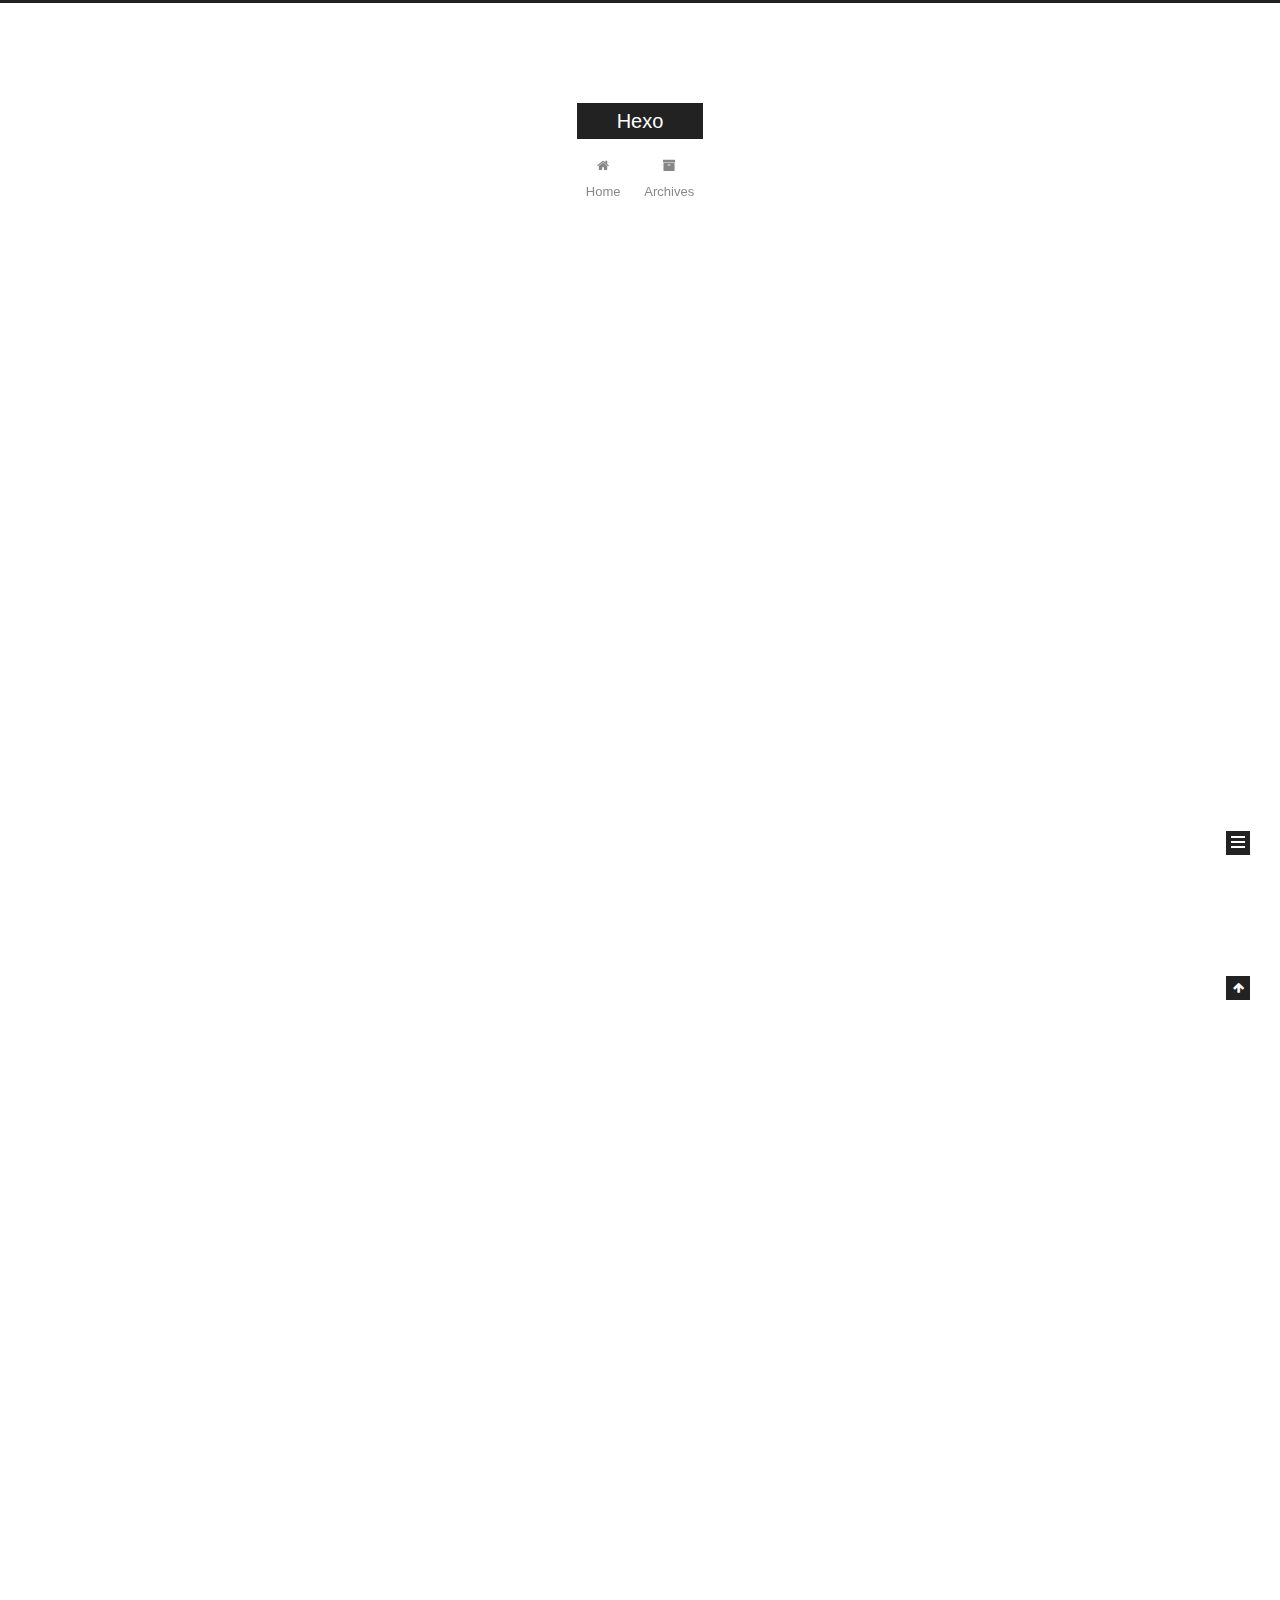
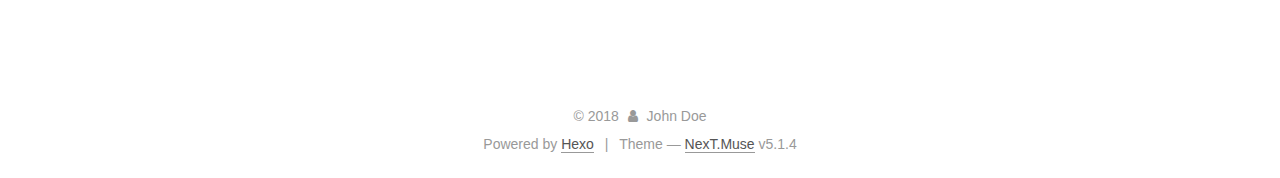
==== commit 5b2a03e5: "Site updated: 2018-09-11 11:53:55" ====
--- a/index.html
+++ b/index.html
@@ -229,6 +229,126 @@
   
   
   <div class="post-block">
+    <link itemprop="mainEntityOfPage" href="http://yoursite.com/2018/09/11/123test/">
+
+    <span hidden itemprop="author" itemscope itemtype="http://schema.org/Person">
+      <meta itemprop="name" content="John Doe">
+      <meta itemprop="description" content="">
+      <meta itemprop="image" content="/images/avatar.gif">
+    </span>
+
+    <span hidden itemprop="publisher" itemscope itemtype="http://schema.org/Organization">
+      <meta itemprop="name" content="Hexo">
+    </span>
+
+    
+      <header class="post-header">
+
+        
+        
+          <h1 class="post-title" itemprop="name headline">
+                
+                <a class="post-title-link" href="/2018/09/11/123test/" itemprop="url">123test...</a></h1>
+        
+
+        <div class="post-meta">
+          <span class="post-time">
+            
+              <span class="post-meta-item-icon">
+                <i class="fa fa-calendar-o"></i>
+              </span>
+              
+                <span class="post-meta-item-text">Posted on</span>
+              
+              <time title="Post created" itemprop="dateCreated datePublished" datetime="2018-09-11T11:41:50+08:00">
+                2018-09-11
+              </time>
+            
+
+            
+
+            
+          </span>
+
+          
+
+          
+            
+          
+
+          
+          
+
+          
+
+          
+
+          
+
+        </div>
+      </header>
+    
+
+    
+    
+    
+    <div class="post-body" itemprop="articleBody">
+
+      
+      
+
+      
+        
+          
+            <p>想要得到，你就要学会付出<br>要付出，你还要坚持<br>如果你觉得很难，那就放弃<br>要放弃，你就不要抱怨</p>
+
+          
+        
+      
+    </div>
+    
+    
+    
+
+    
+
+    
+
+    
+
+    <footer class="post-footer">
+      
+
+      
+
+      
+
+      
+      
+        <div class="post-eof"></div>
+      
+    </footer>
+  </div>
+  
+  
+  
+  </article>
+
+
+    
+      
+
+  
+
+  
+  
+  
+
+  <article class="post post-type-normal" itemscope itemtype="http://schema.org/Article">
+  
+  
+  
+  <div class="post-block">
     <link itemprop="mainEntityOfPage" href="http://yoursite.com/2018/09/10/hello-world/">
 
     <span hidden itemprop="author" itemscope itemtype="http://schema.org/Person">
@@ -390,7 +510,7 @@
               
                 <a href="/archives/">
               
-                  <span class="site-state-item-count">1</span>
+                  <span class="site-state-item-count">2</span>
                   <span class="site-state-item-name">posts</span>
                 </a>
               </div>
--- a/css/main.css
+++ b/css/main.css
@@ -1822,7 +1822,7 @@
   width: 4px;
   height: 4px;
   border-radius: 50%;
-  background: #1879bb;
+  background: #ecff6f;
 }
 .links-of-blogroll {
   font-size: 13px;
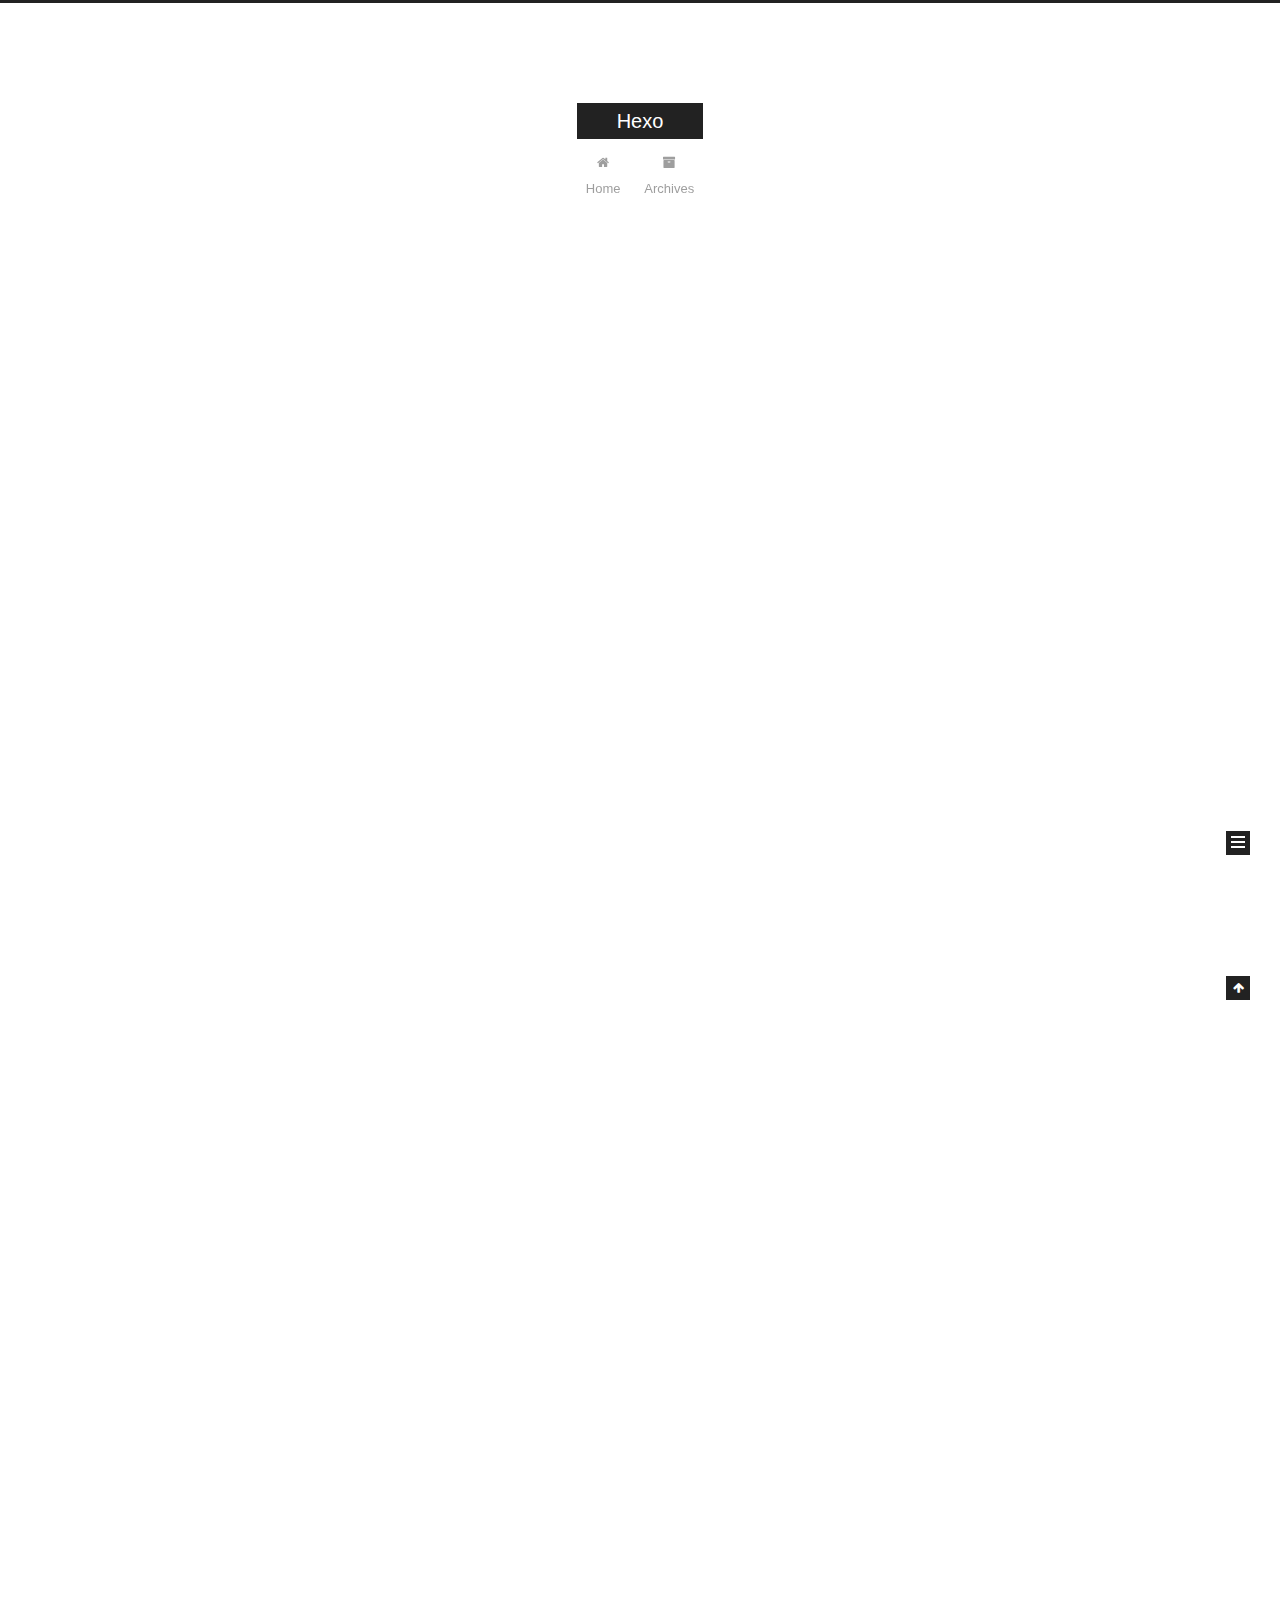
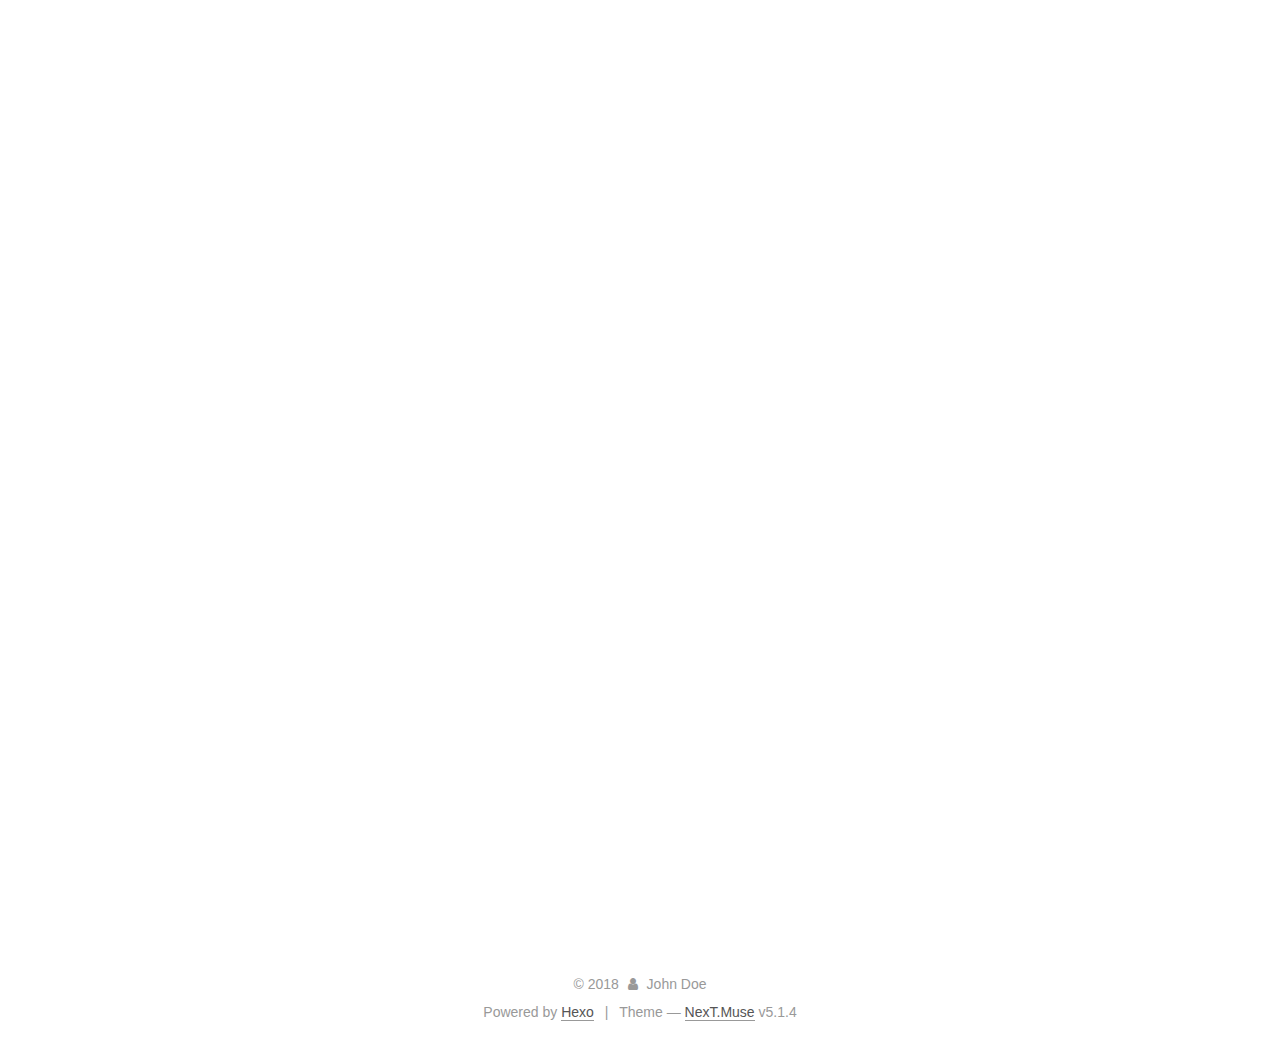
==== commit 98dd460b: "Site updated: 2018-09-11 14:47:10" ====
--- a/index.html
+++ b/index.html
@@ -229,6 +229,131 @@
   
   
   <div class="post-block">
+    <link itemprop="mainEntityOfPage" href="http://yoursite.com/2018/09/11/记curl-o-x-apk-会失败的一次经历/">
+
+    <span hidden itemprop="author" itemscope itemtype="http://schema.org/Person">
+      <meta itemprop="name" content="John Doe">
+      <meta itemprop="description" content="">
+      <meta itemprop="image" content="/images/avatar.gif">
+    </span>
+
+    <span hidden itemprop="publisher" itemscope itemtype="http://schema.org/Organization">
+      <meta itemprop="name" content="Hexo">
+    </span>
+
+    
+      <header class="post-header">
+
+        
+        
+          <h1 class="post-title" itemprop="name headline">
+                
+                <a class="post-title-link" href="/2018/09/11/记curl-o-x-apk-会失败的一次经历/" itemprop="url">记curl -o x.apk $URL 会失败的一次经历</a></h1>
+        
+
+        <div class="post-meta">
+          <span class="post-time">
+            
+              <span class="post-meta-item-icon">
+                <i class="fa fa-calendar-o"></i>
+              </span>
+              
+                <span class="post-meta-item-text">Posted on</span>
+              
+              <time title="Post created" itemprop="dateCreated datePublished" datetime="2018-09-11T14:34:32+08:00">
+                2018-09-11
+              </time>
+            
+
+            
+
+            
+          </span>
+
+          
+
+          
+            
+          
+
+          
+          
+
+          
+
+          
+
+          
+
+        </div>
+      </header>
+    
+
+    
+    
+    
+    <div class="post-body" itemprop="articleBody">
+
+      
+      
+
+      
+        
+          
+            <p>下载APK的代码之前一直这么写的<br><figure class="highlight plain"><table><tr><td class="gutter"><pre><span class="line">1</span><br><span class="line">2</span><br><span class="line">3</span><br><span class="line">4</span><br><span class="line">5</span><br><span class="line">6</span><br><span class="line">7</span><br><span class="line">8</span><br><span class="line">9</span><br></pre></td><td class="code"><pre><span class="line"># app related</span><br><span class="line">def download_app(app_url):</span><br><span class="line">    Logger.INFO(&quot;downloading &#123;&#125;...&quot;.format(app_url))</span><br><span class="line">    cmd_clear = &apos;rm -rf App/NewsArticle-release.apk&apos;</span><br><span class="line">    cmd = &apos;curl -o App/NewsArticle-release.apk &#123;&#125;&apos;.format(app_url)</span><br><span class="line">    subprocess.call(cmd_clear, shell=True)</span><br><span class="line">    subprocess.call(cmd, shell=True)</span><br><span class="line">    import pdb; pdb.set_trace()</span><br><span class="line">    Logger.INFO(&quot;download &#123;&#125; finish&quot;.format(app_url))</span><br></pre></td></tr></table></figure></p>
+<p>一直用来下载CI打出的包/竞品的包，一般都是<a href="https://xx/xx/xx.apk，一直没什么问题" target="_blank" rel="noopener">https://xx/xx/xx.apk，一直没什么问题</a><br>昨天有个同事反馈说他的包下载不下来，然后给了我这样一个地址：<a href="https://s.toutiao.com/o4Aw9/" target="_blank" rel="noopener">https://s.toutiao.com/o4Aw9/</a></p>
+<p>看到这个地址第一反应：难道我取后缀的xx.apk强制命名了，所以有Bug？回头看了一下代码没有啊，不是我的问题，嗯</p>
+<p>排除了我写法的问题，用直接在shell里面执行了一下curl -o xx.apk $url，发现嗨，这种URL真不行哎，为什么呢？</p>
+<p>在浏览器下载这个URL对应的APP，通知抓一下network的情况；发现奥，这是个短链URL，浏览器先请求这个URL发现被重定向到了另一个网址，然后再从另一个地址下载的APK<br>而curl -o xx.file 其实是把请求的response写入了这个文件（哎，curl用的比较粗略，只知其然不知其所以然啊）</p>
+<p>如果要下载这个apk，可以先用python的requests模块搞吧，用curl怎么搞还得花时间研究一下，改天</p>
+
+          
+        
+      
+    </div>
+    
+    
+    
+
+    
+
+    
+
+    
+
+    <footer class="post-footer">
+      
+
+      
+
+      
+
+      
+      
+        <div class="post-eof"></div>
+      
+    </footer>
+  </div>
+  
+  
+  
+  </article>
+
+
+    
+      
+
+  
+
+  
+  
+  
+
+  <article class="post post-type-normal" itemscope itemtype="http://schema.org/Article">
+  
+  
+  
+  <div class="post-block">
     <link itemprop="mainEntityOfPage" href="http://yoursite.com/2018/09/11/123test/">
 
     <span hidden itemprop="author" itemscope itemtype="http://schema.org/Person">
@@ -510,7 +635,7 @@
               
                 <a href="/archives/">
               
-                  <span class="site-state-item-count">2</span>
+                  <span class="site-state-item-count">3</span>
                   <span class="site-state-item-name">posts</span>
                 </a>
               </div>
--- a/css/main.css
+++ b/css/main.css
@@ -1822,7 +1822,7 @@
   width: 4px;
   height: 4px;
   border-radius: 50%;
-  background: #ecff6f;
+  background: #5dff1c;
 }
 .links-of-blogroll {
   font-size: 13px;
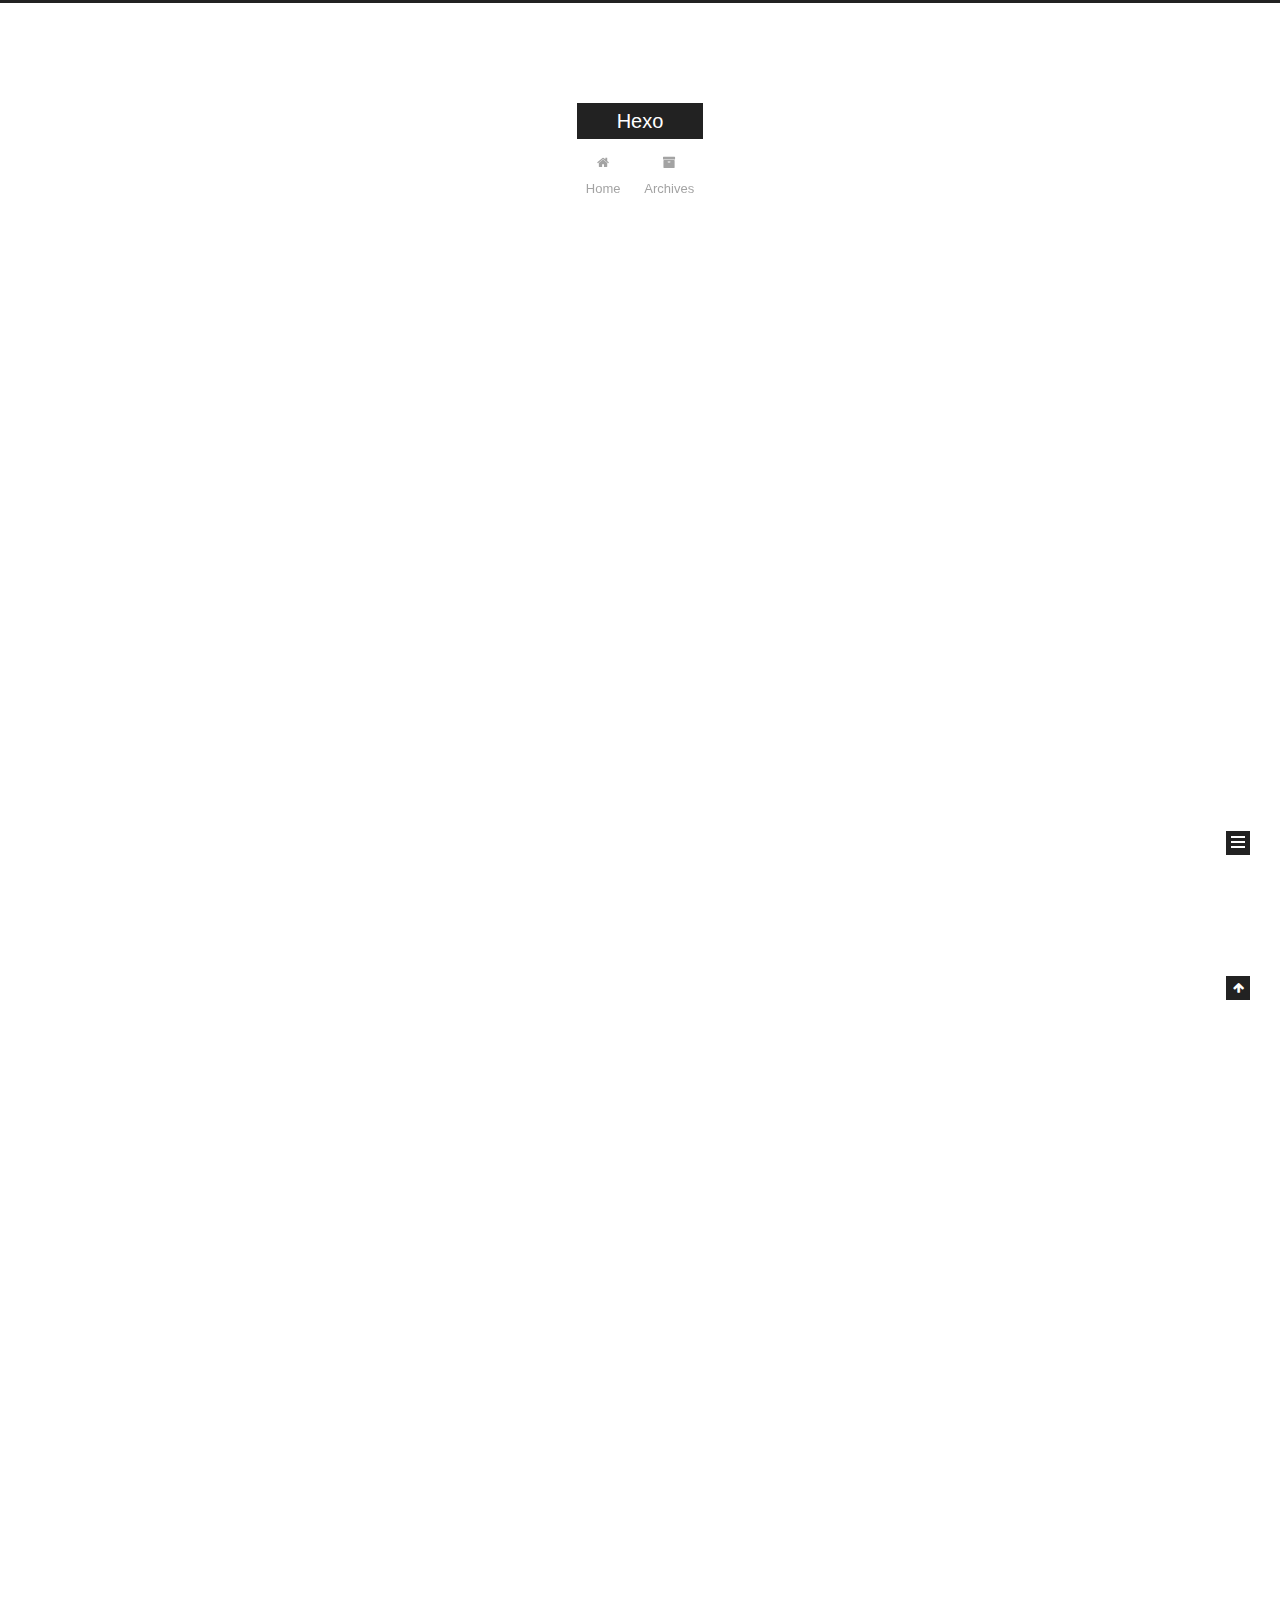
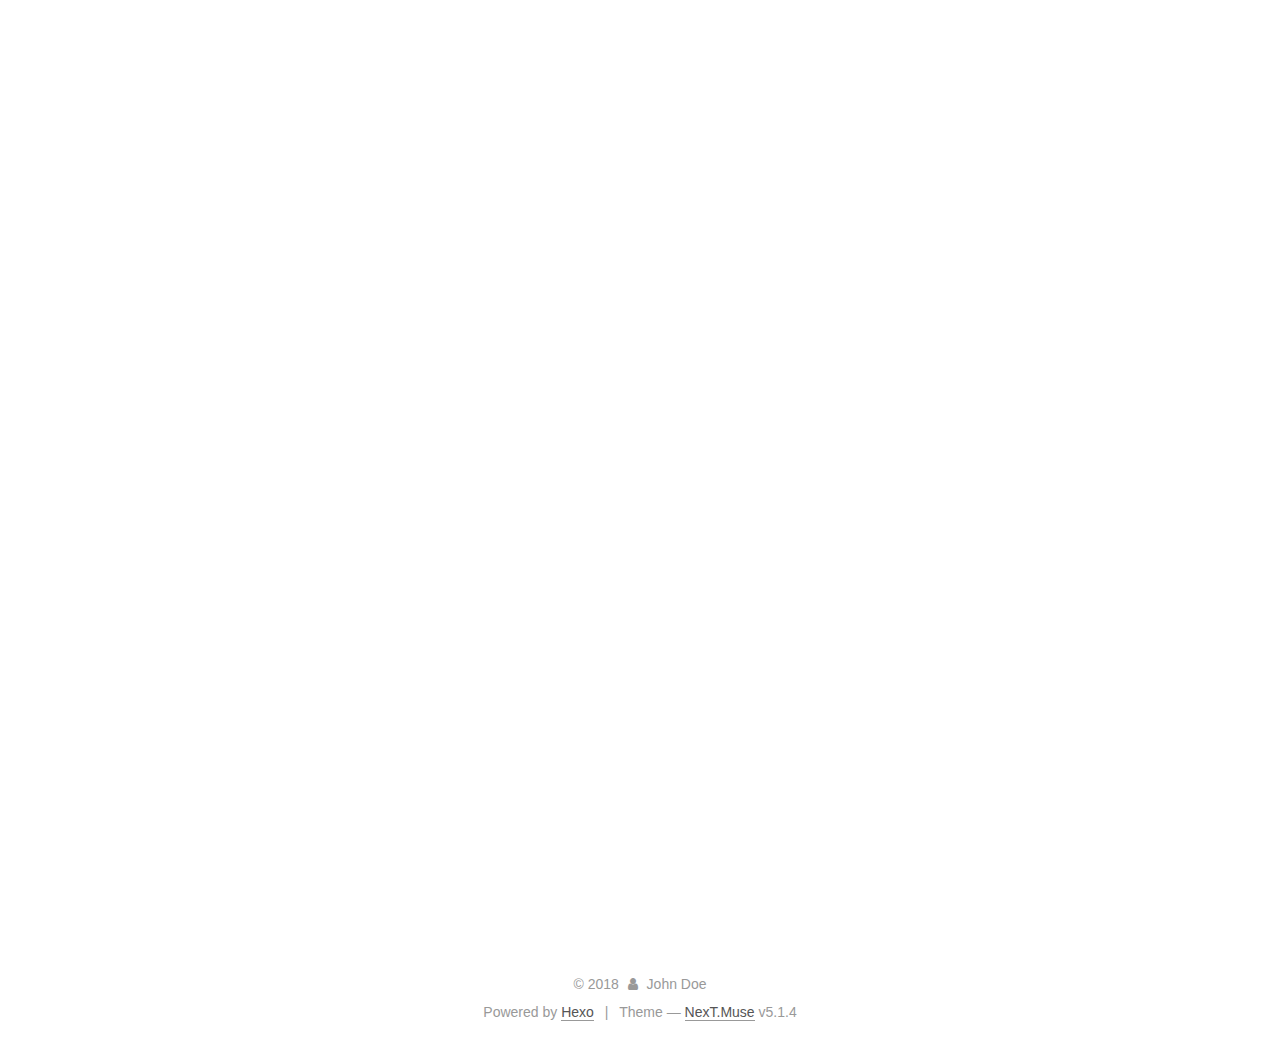
==== commit 06376a62: "Site updated: 2018-09-11 14:49:36" ====
--- a/index.html
+++ b/index.html
@@ -304,7 +304,7 @@
 <p>一直用来下载CI打出的包/竞品的包，一般都是<a href="https://xx/xx/xx.apk，一直没什么问题" target="_blank" rel="noopener">https://xx/xx/xx.apk，一直没什么问题</a><br>昨天有个同事反馈说他的包下载不下来，然后给了我这样一个地址：<a href="https://s.toutiao.com/o4Aw9/" target="_blank" rel="noopener">https://s.toutiao.com/o4Aw9/</a></p>
 <p>看到这个地址第一反应：难道我取后缀的xx.apk强制命名了，所以有Bug？回头看了一下代码没有啊，不是我的问题，嗯</p>
 <p>排除了我写法的问题，用直接在shell里面执行了一下curl -o xx.apk $url，发现嗨，这种URL真不行哎，为什么呢？</p>
-<p>在浏览器下载这个URL对应的APP，通知抓一下network的情况；发现奥，这是个短链URL，浏览器先请求这个URL发现被重定向到了另一个网址，然后再从另一个地址下载的APK<br>而curl -o xx.file 其实是把请求的response写入了这个文件（哎，curl用的比较粗略，只知其然不知其所以然啊）</p>
+<p>在浏览器下载这个URL对应的APP，同时抓一下network的情况；发现奥，这是个短链URL，浏览器先请求这个URL发现被重定向到了另一个网址，然后再从另一个地址下载的APK<br>而curl -o xx.file 其实是把请求的response写入了这个文件（哎，curl用的比较粗略，只知其然不知其所以然啊）</p>
 <p>如果要下载这个apk，可以先用python的requests模块搞吧，用curl怎么搞还得花时间研究一下，改天</p>
 
           
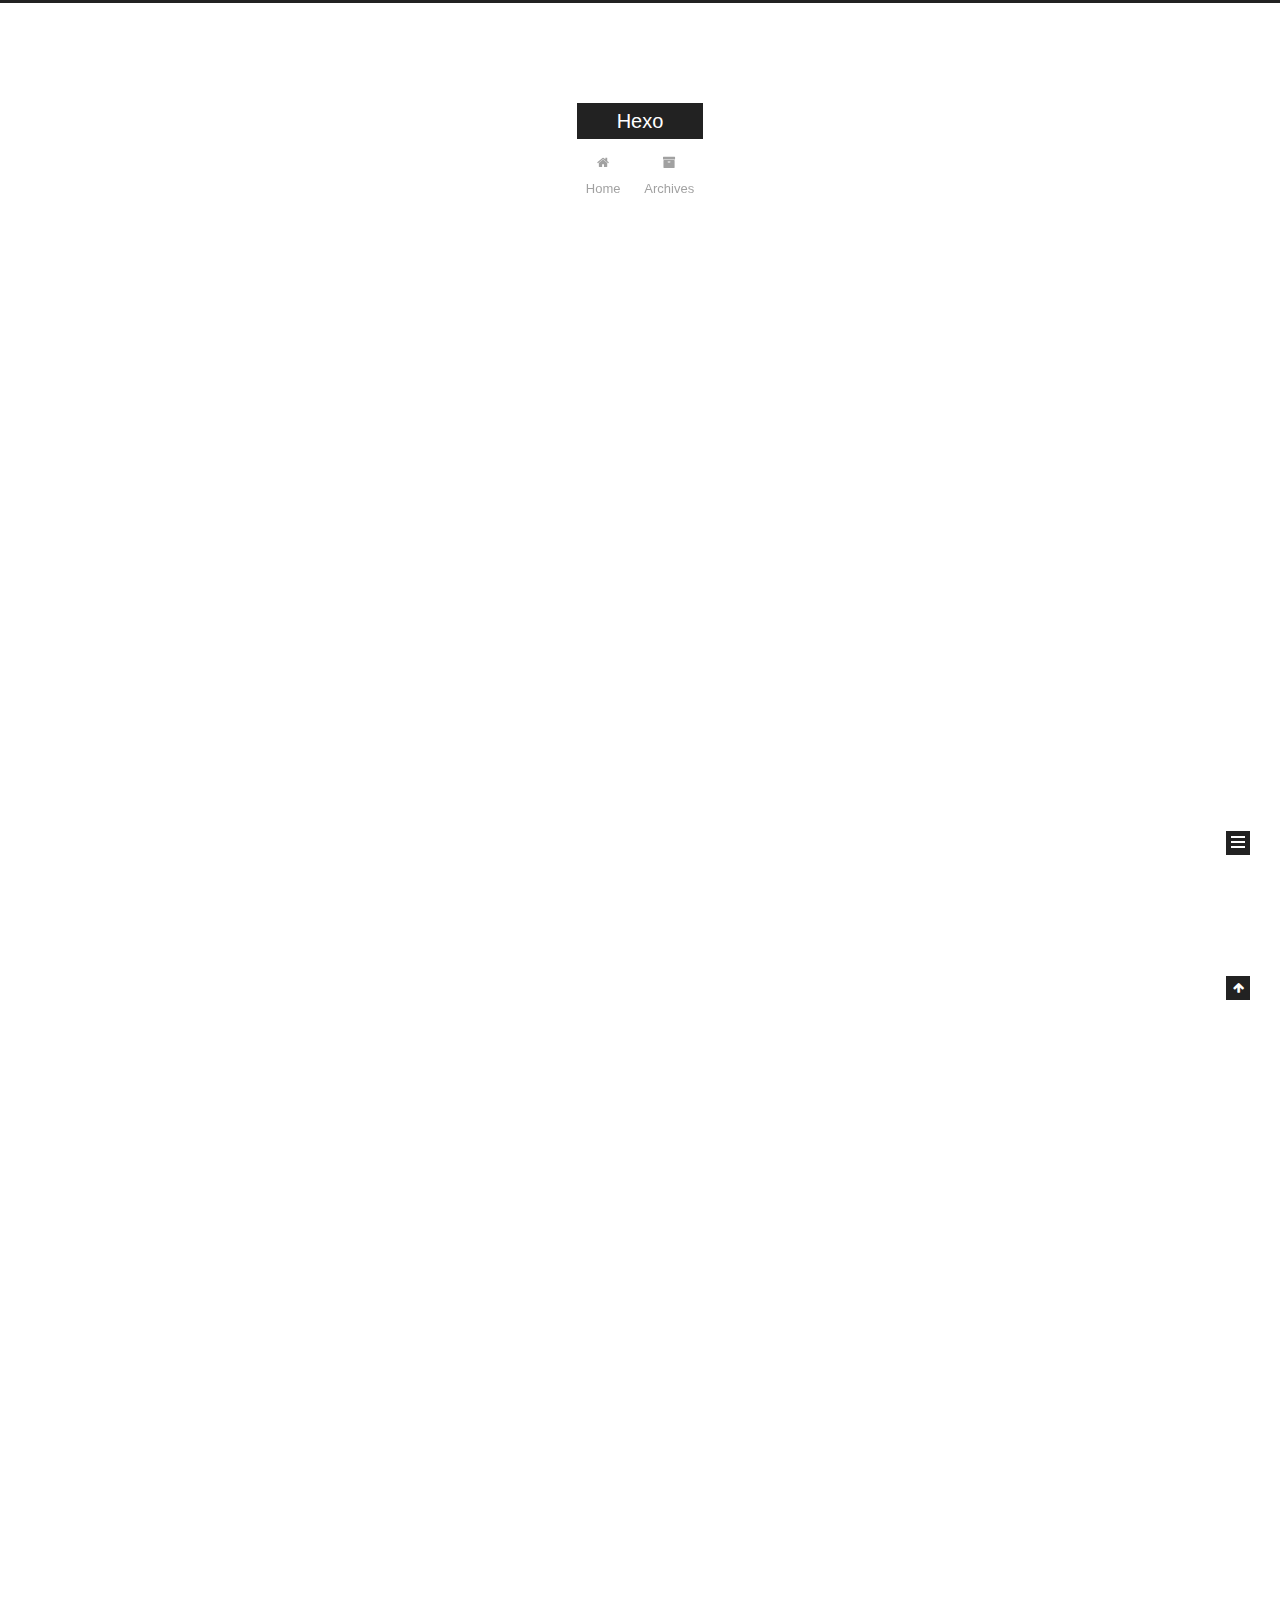
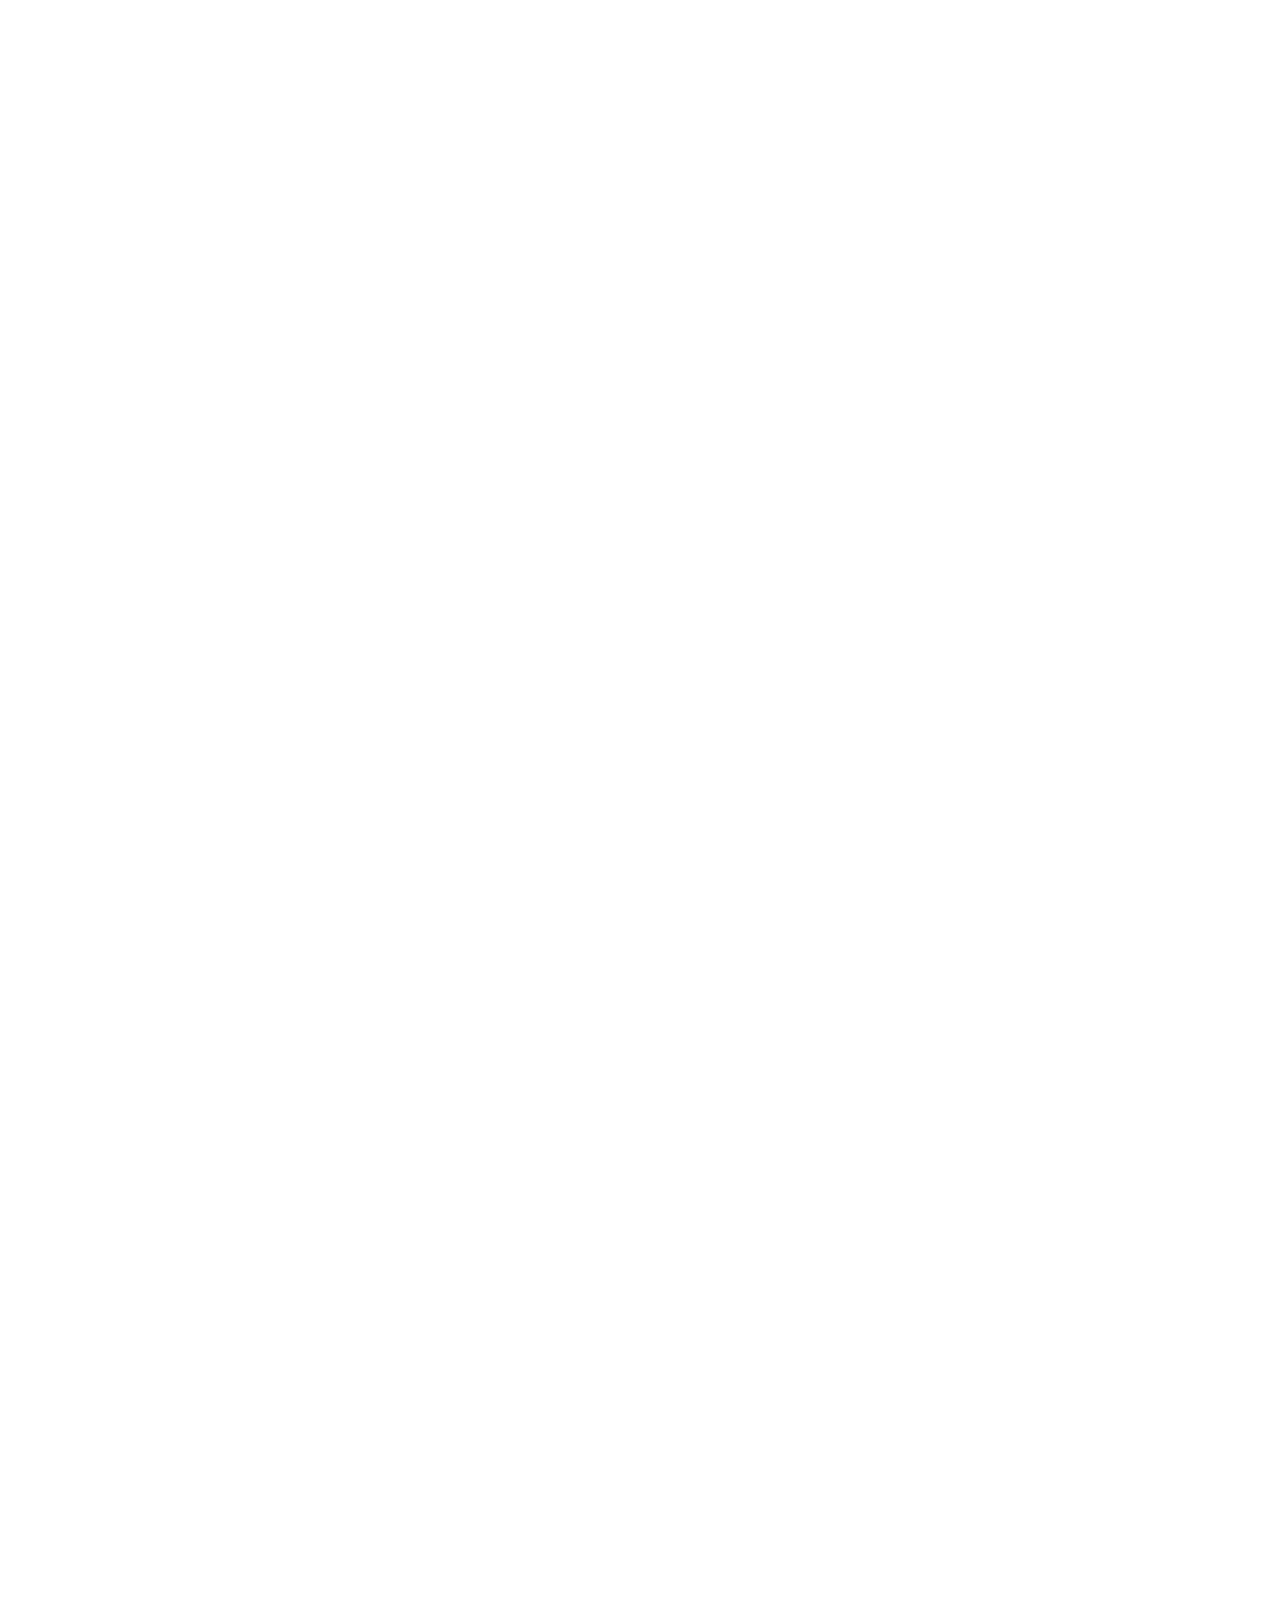
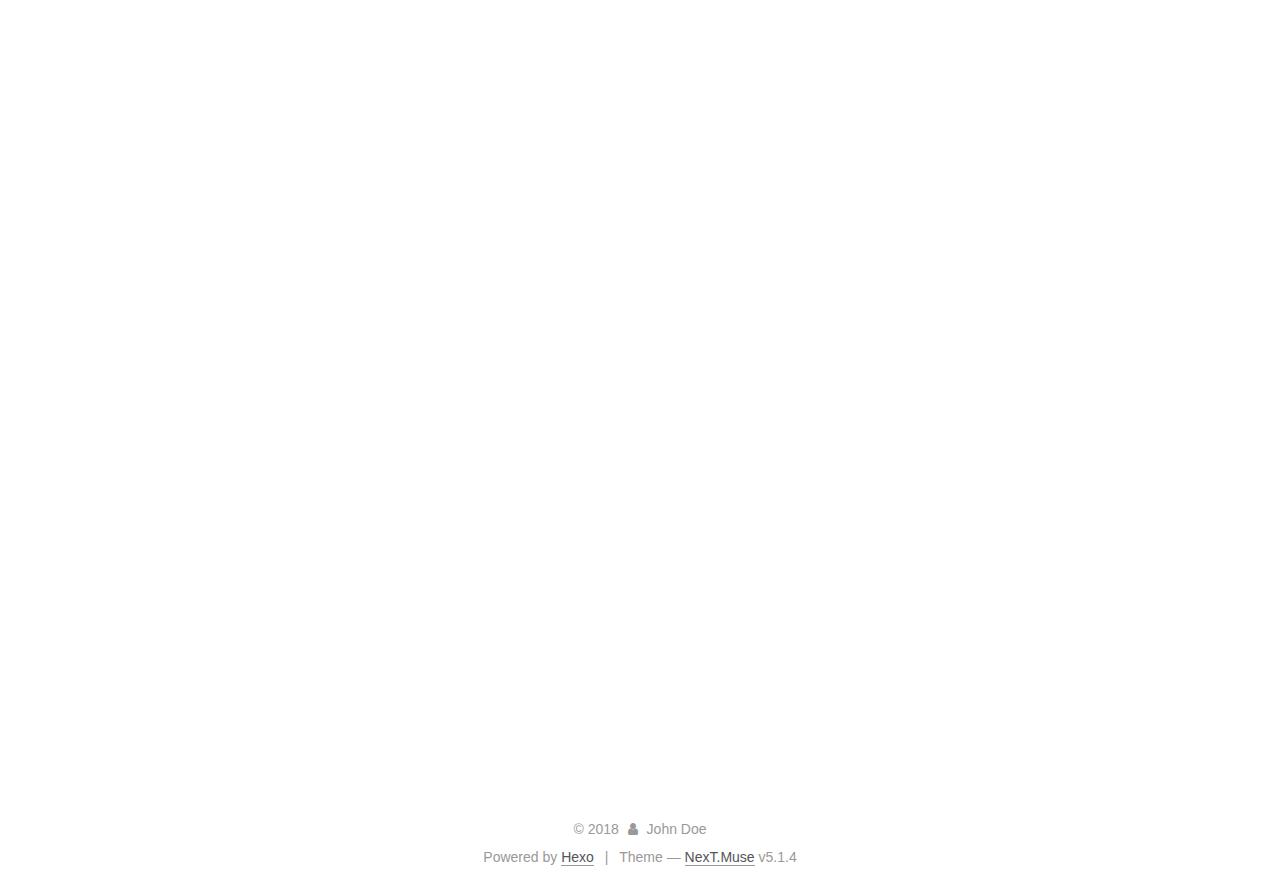
==== commit 0292c53a: "Site updated: 2018-09-12 14:33:36" ====
--- a/index.html
+++ b/index.html
@@ -229,6 +229,142 @@
   
   
   <div class="post-block">
+    <link itemprop="mainEntityOfPage" href="http://yoursite.com/2018/09/12/一个简单实用的Android调试技巧/">
+
+    <span hidden itemprop="author" itemscope itemtype="http://schema.org/Person">
+      <meta itemprop="name" content="John Doe">
+      <meta itemprop="description" content="">
+      <meta itemprop="image" content="/images/avatar.gif">
+    </span>
+
+    <span hidden itemprop="publisher" itemscope itemtype="http://schema.org/Organization">
+      <meta itemprop="name" content="Hexo">
+    </span>
+
+    
+      <header class="post-header">
+
+        
+        
+          <h1 class="post-title" itemprop="name headline">
+                
+                <a class="post-title-link" href="/2018/09/12/一个简单实用的Android调试技巧/" itemprop="url">【Android】 一个简单实用的Android调试技巧</a></h1>
+        
+
+        <div class="post-meta">
+          <span class="post-time">
+            
+              <span class="post-meta-item-icon">
+                <i class="fa fa-calendar-o"></i>
+              </span>
+              
+                <span class="post-meta-item-text">Posted on</span>
+              
+              <time title="Post created" itemprop="dateCreated datePublished" datetime="2018-09-12T14:29:05+08:00">
+                2018-09-12
+              </time>
+            
+
+            
+
+            
+          </span>
+
+          
+
+          
+            
+          
+
+          
+          
+
+          
+
+          
+
+          
+
+        </div>
+      </header>
+    
+
+    
+    
+    
+    <div class="post-body" itemprop="articleBody">
+
+      
+      
+
+      
+        
+          
+            <p>在应用开发中，我们常常会进行日志打印或者debug调试，以此来分析运行时的一些信息，便于发现bug和问题。Android Studio的Debug功能很好用，但是有时候有些情况下，就显得不是那么快捷和便利。</p>
+<p>比如</p>
+<p>我们调试的点在应用一打开的时候，很靠前，例如Application的onCreate方法中，以至于我们不能足够快的设置进程为debug模式<br>虽然上面的情况可以通过Android Studio的debug运行来解决，但是如果项目很大的话，运行起来也会比较耽误时间<br>那么怎么解决上面的问题呢，其实只需要执行一行命令即可</p>
+<figure class="highlight plain"><table><tr><td class="gutter"><pre><span class="line">1</span><br></pre></td><td class="code"><pre><span class="line">adb shell am set-debug-app -w com.example.jishuxiaoheiwu.appdebugsample</span><br></pre></td></tr></table></figure>
+<p>其中</p>
+<p>set-debug-app 用来应用为debug模式<br>-w 意思为wait，在进程启动的时候，等待debugger进行连接<br>com.example.jishuxiaoheiwu.appdebugsample 代表想要调试的应用的包名或ApplicationId<br>执行上面的命令，当我们再次启动目标应用时，会得到这样的画面</p>
+<p><img src="http://7jpolu.com1.z0.glb.clouddn.com/android_waiting_for_debugger_dialog.png" alt="Android Waiting For Debugger Dialog"></p>
+<p>然后，我们就会有足够的时间，来使用Run—&gt; Attach Debugger to Android Process 来绑定进程debug。 绑定后对话框消失，下次启动就是正常的启动（没有上面的对话框了）</p>
+<p>那么一次debug不一定能解决问题，多次调试则在所难免，那么每次都要执行这个命令么？</p>
+<p>答案是可以，但是有更好的方式。即</p>
+<figure class="highlight plain"><table><tr><td class="gutter"><pre><span class="line">1</span><br></pre></td><td class="code"><pre><span class="line">adb shell am set-debug-app -w --persistent  com.example.jishuxiaoheiwu.appdebugsample</span><br></pre></td></tr></table></figure>
+<p>上面的代码和之前有所不同，表现在一个—persistent</p>
+<p>—persitent意思是持久的，意思是一直设置这个应用为调试模式，即每次开启（进程创建）都会弹出对话框，即使卸载再安装或者更新应用<br>如果多次debug完成后，解决了问题，想要恢复正常的启动也很简单</p>
+<figure class="highlight plain"><table><tr><td class="gutter"><pre><span class="line">1</span><br></pre></td><td class="code"><pre><span class="line">adb shell am clear-debug-app</span><br></pre></td></tr></table></figure>
+<p>这个调试的方法很简单，但是可能会节省我们很多的宝贵时间。希望可以帮助到各位开发同行。</p>
+<p>另外，当你的开发中遇到效率问题时，你需要做出思考，发觉更快捷的工作方式，而不是为了调试Application中onCreate方法中的代码，每次都点击Android Studio的debug按钮。</p>
+<p>refs: <a href="https://droidyue.com/blog/2017/05/14/a-little-but-useful-debug-skill_for_android/" target="_blank" rel="noopener">https://droidyue.com/blog/2017/05/14/a-little-but-useful-debug-skill_for_android/</a></p>
+
+          
+        
+      
+    </div>
+    
+    
+    
+
+    
+
+    
+
+    
+
+    <footer class="post-footer">
+      
+
+      
+
+      
+
+      
+      
+        <div class="post-eof"></div>
+      
+    </footer>
+  </div>
+  
+  
+  
+  </article>
+
+
+    
+      
+
+  
+
+  
+  
+  
+
+  <article class="post post-type-normal" itemscope itemtype="http://schema.org/Article">
+  
+  
+  
+  <div class="post-block">
     <link itemprop="mainEntityOfPage" href="http://yoursite.com/2018/09/11/记curl-o-x-apk-会失败的一次经历/">
 
     <span hidden itemprop="author" itemscope itemtype="http://schema.org/Person">
@@ -635,7 +771,7 @@
               
                 <a href="/archives/">
               
-                  <span class="site-state-item-count">3</span>
+                  <span class="site-state-item-count">4</span>
                   <span class="site-state-item-name">posts</span>
                 </a>
               </div>
--- a/css/main.css
+++ b/css/main.css
@@ -1822,7 +1822,7 @@
   width: 4px;
   height: 4px;
   border-radius: 50%;
-  background: #5dff1c;
+  background: #d6b6ff;
 }
 .links-of-blogroll {
   font-size: 13px;
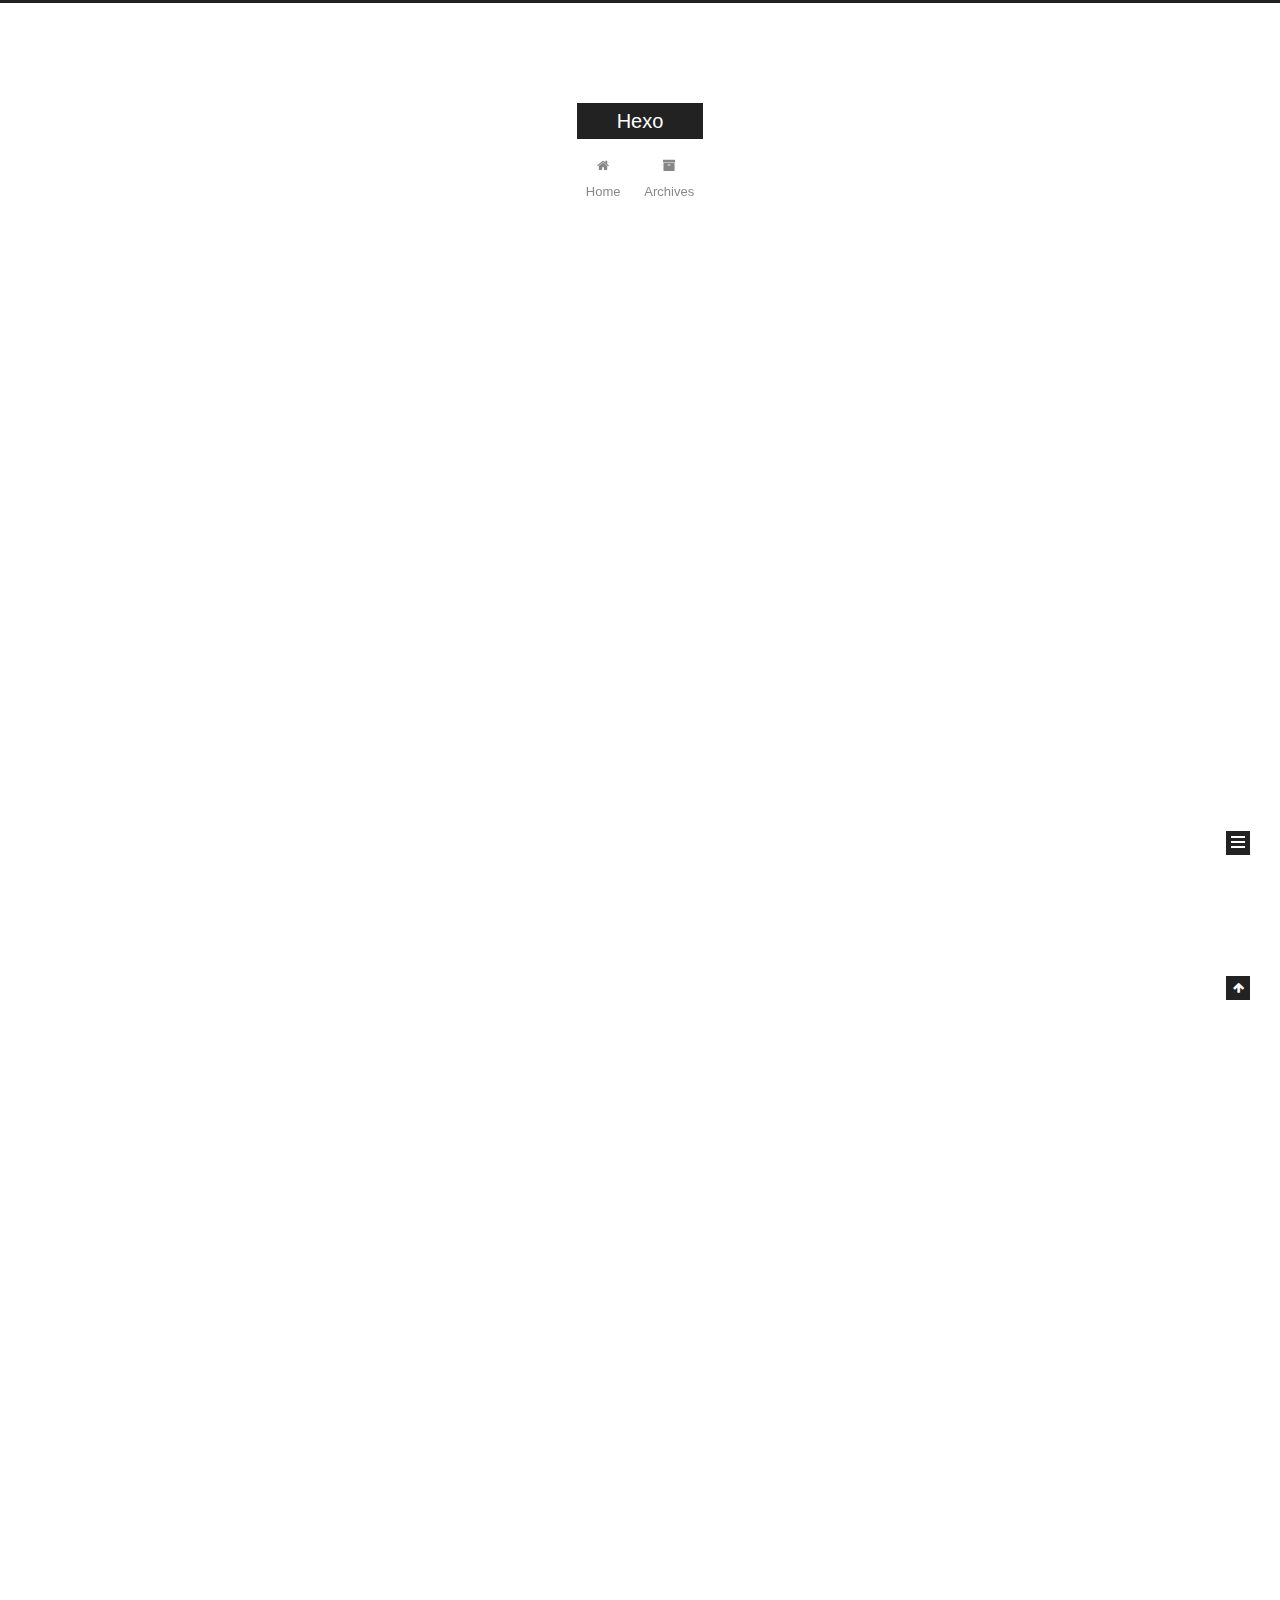
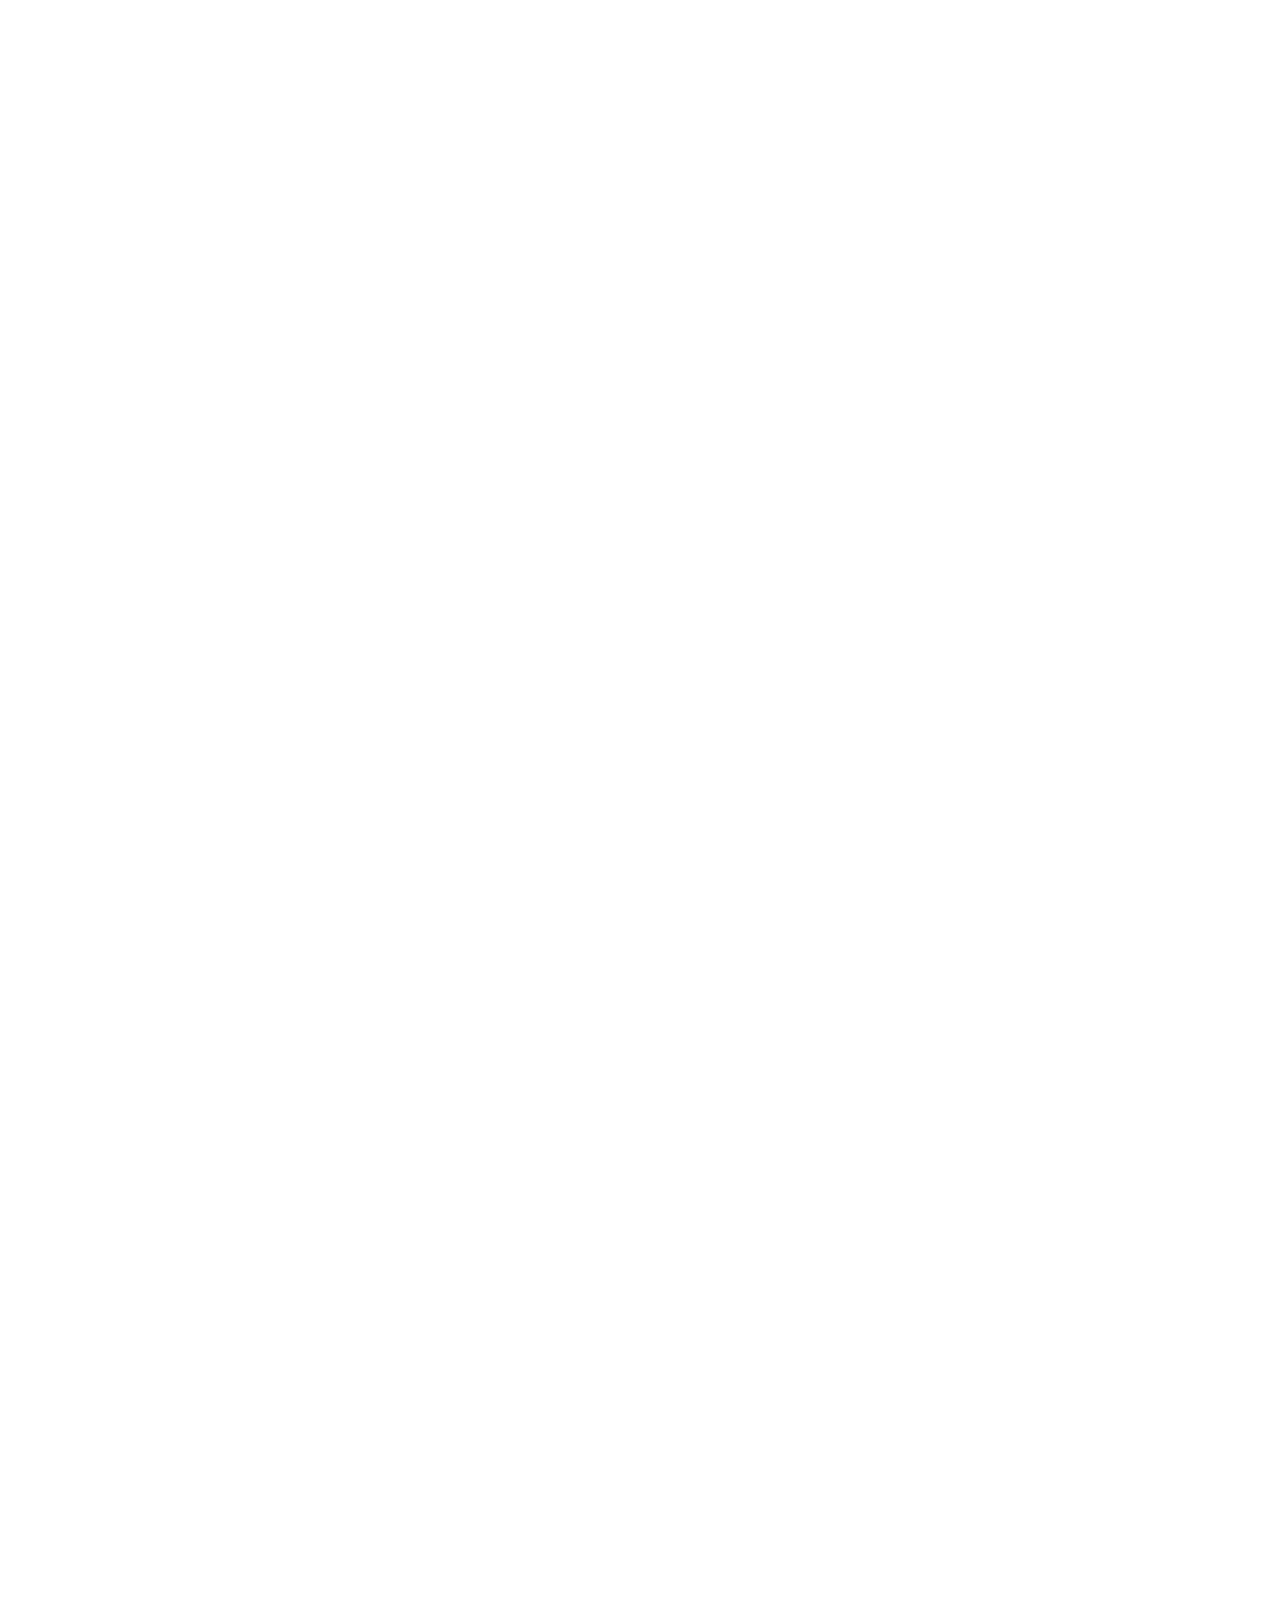
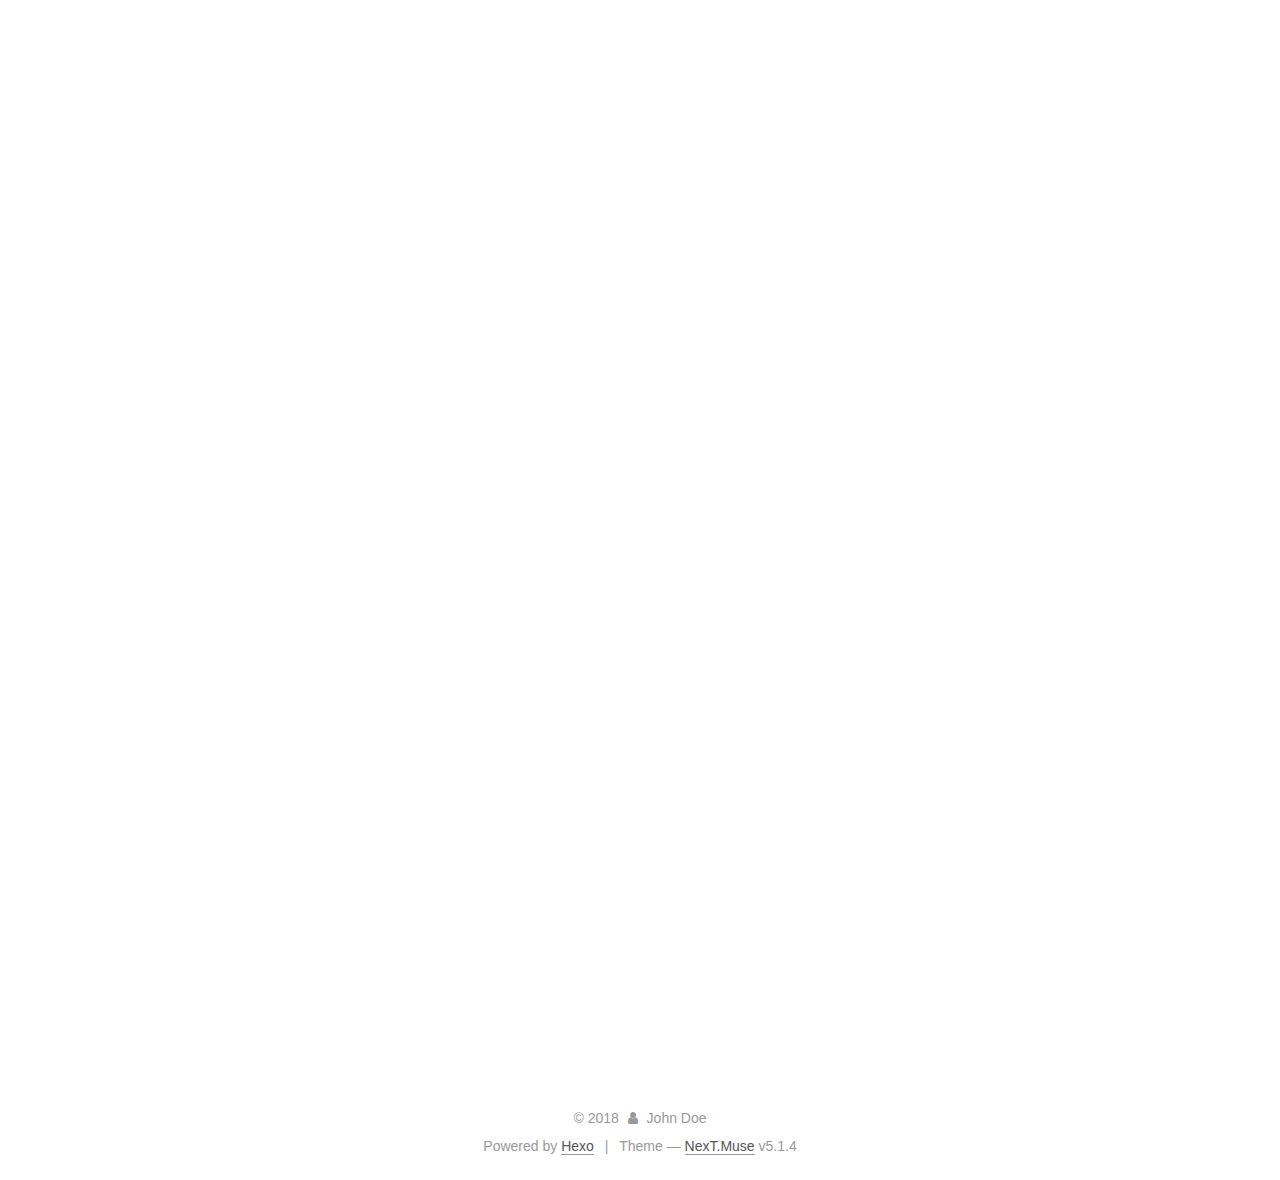
==== commit 5987e40d: "Site updated: 2018-09-13 16:29:31" ====
--- a/index.html
+++ b/index.html
@@ -229,6 +229,126 @@
   
   
   <div class="post-block">
+    <link itemprop="mainEntityOfPage" href="http://yoursite.com/2018/09/13/Android-PackageManager/">
+
+    <span hidden itemprop="author" itemscope itemtype="http://schema.org/Person">
+      <meta itemprop="name" content="John Doe">
+      <meta itemprop="description" content="">
+      <meta itemprop="image" content="/images/avatar.gif">
+    </span>
+
+    <span hidden itemprop="publisher" itemscope itemtype="http://schema.org/Organization">
+      <meta itemprop="name" content="Hexo">
+    </span>
+
+    
+      <header class="post-header">
+
+        
+        
+          <h1 class="post-title" itemprop="name headline">
+                
+                <a class="post-title-link" href="/2018/09/13/Android-PackageManager/" itemprop="url">Android PackageManager</a></h1>
+        
+
+        <div class="post-meta">
+          <span class="post-time">
+            
+              <span class="post-meta-item-icon">
+                <i class="fa fa-calendar-o"></i>
+              </span>
+              
+                <span class="post-meta-item-text">Posted on</span>
+              
+              <time title="Post created" itemprop="dateCreated datePublished" datetime="2018-09-13T16:28:57+08:00">
+                2018-09-13
+              </time>
+            
+
+            
+
+            
+          </span>
+
+          
+
+          
+            
+          
+
+          
+          
+
+          
+
+          
+
+          
+
+        </div>
+      </header>
+    
+
+    
+    
+    
+    <div class="post-body" itemprop="articleBody">
+
+      
+      
+
+      
+        
+          
+            <p><a href="https://mr-cao.gitbooks.io/android/content/android-packagemanager.html" target="_blank" rel="noopener">Link</a></p>
+
+          
+        
+      
+    </div>
+    
+    
+    
+
+    
+
+    
+
+    
+
+    <footer class="post-footer">
+      
+
+      
+
+      
+
+      
+      
+        <div class="post-eof"></div>
+      
+    </footer>
+  </div>
+  
+  
+  
+  </article>
+
+
+    
+      
+
+  
+
+  
+  
+  
+
+  <article class="post post-type-normal" itemscope itemtype="http://schema.org/Article">
+  
+  
+  
+  <div class="post-block">
     <link itemprop="mainEntityOfPage" href="http://yoursite.com/2018/09/12/一个简单实用的Android调试技巧/">
 
     <span hidden itemprop="author" itemscope itemtype="http://schema.org/Person">
@@ -771,7 +891,7 @@
               
                 <a href="/archives/">
               
-                  <span class="site-state-item-count">4</span>
+                  <span class="site-state-item-count">5</span>
                   <span class="site-state-item-name">posts</span>
                 </a>
               </div>
--- a/css/main.css
+++ b/css/main.css
@@ -1822,7 +1822,7 @@
   width: 4px;
   height: 4px;
   border-radius: 50%;
-  background: #d6b6ff;
+  background: #3d8277;
 }
 .links-of-blogroll {
   font-size: 13px;
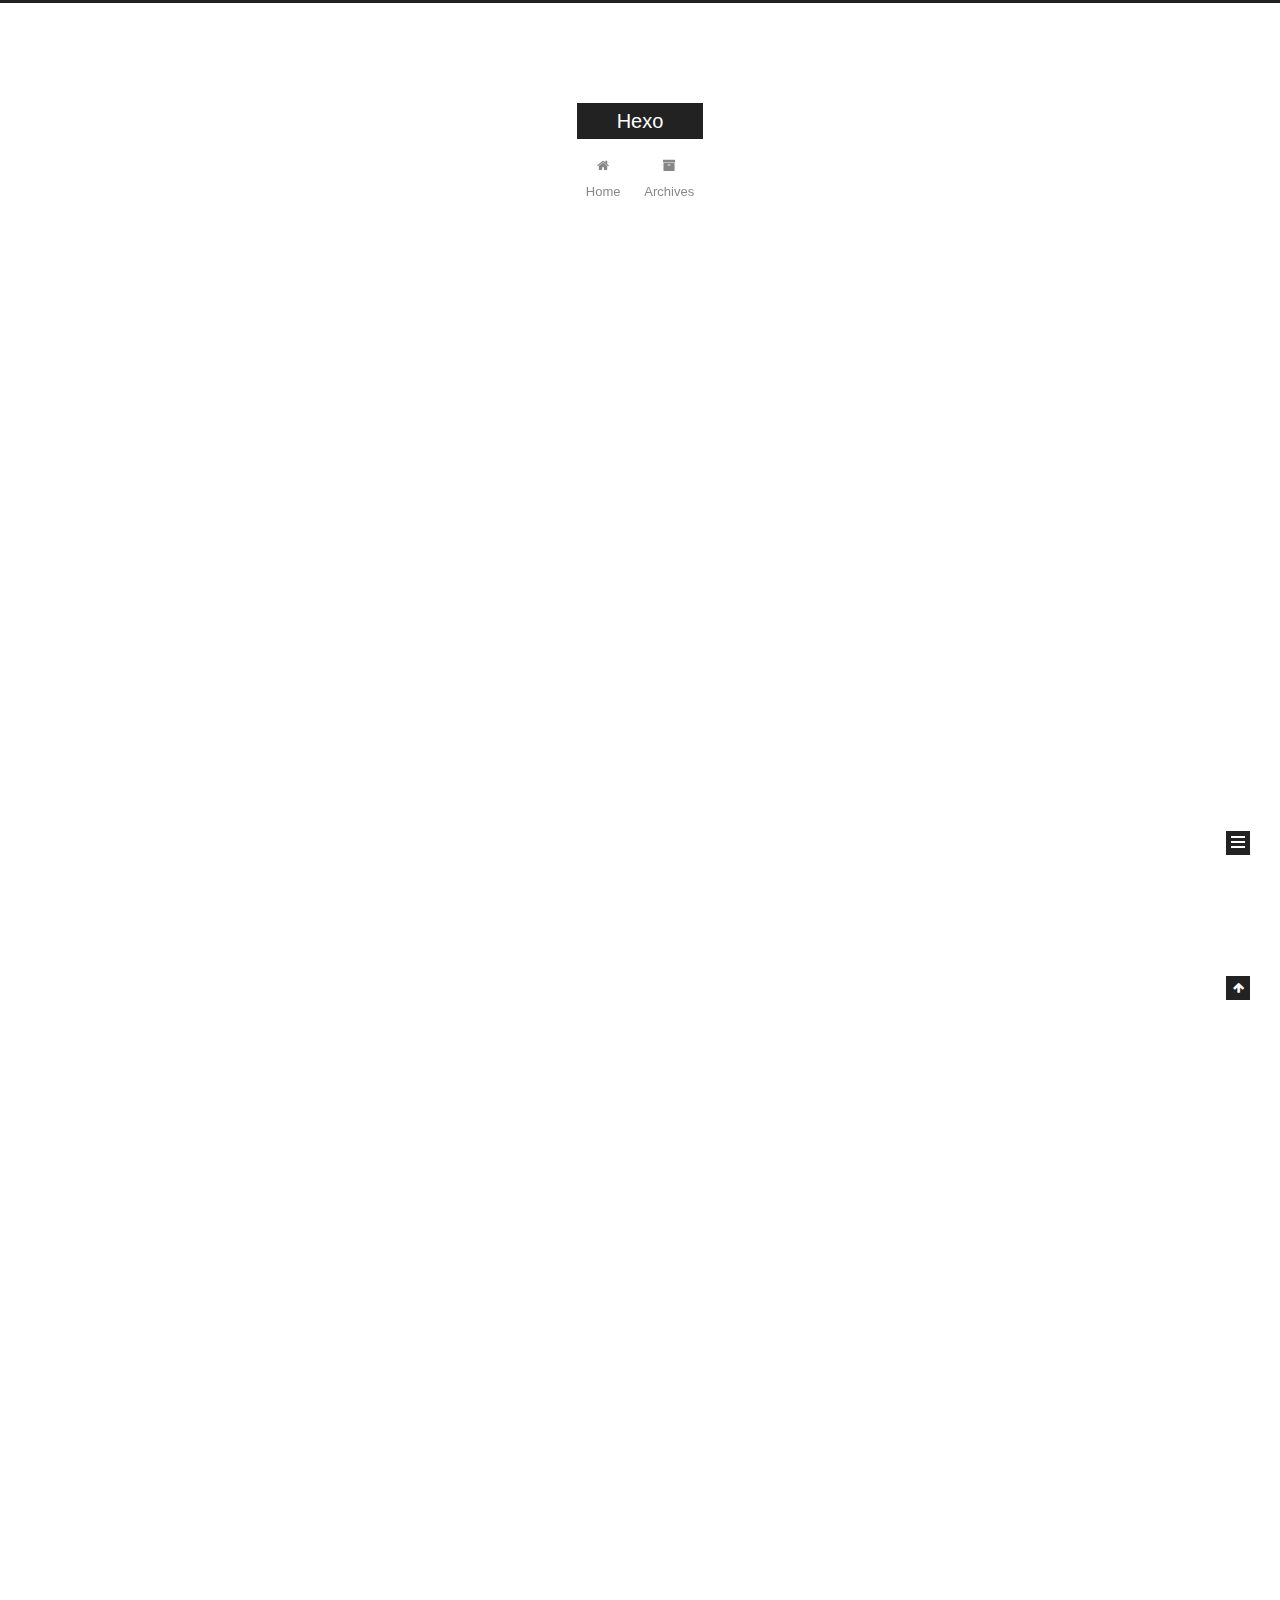
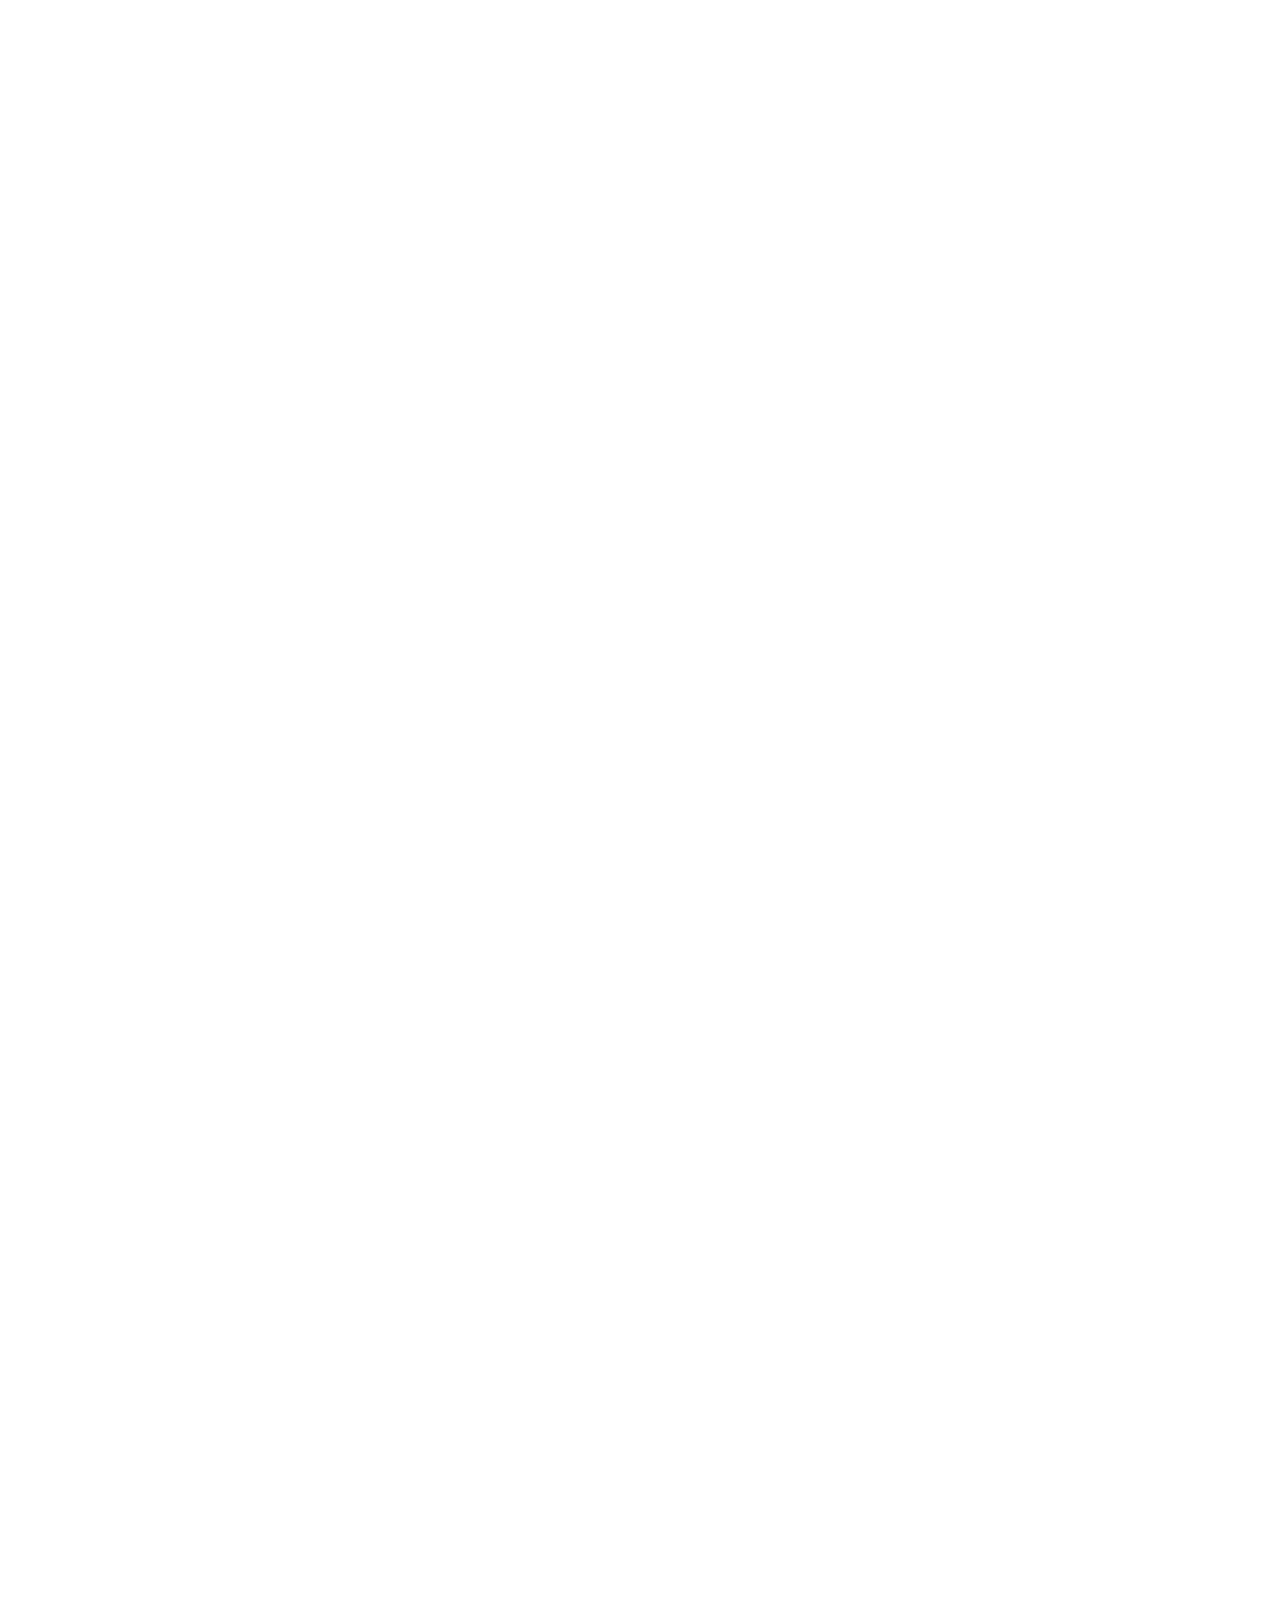
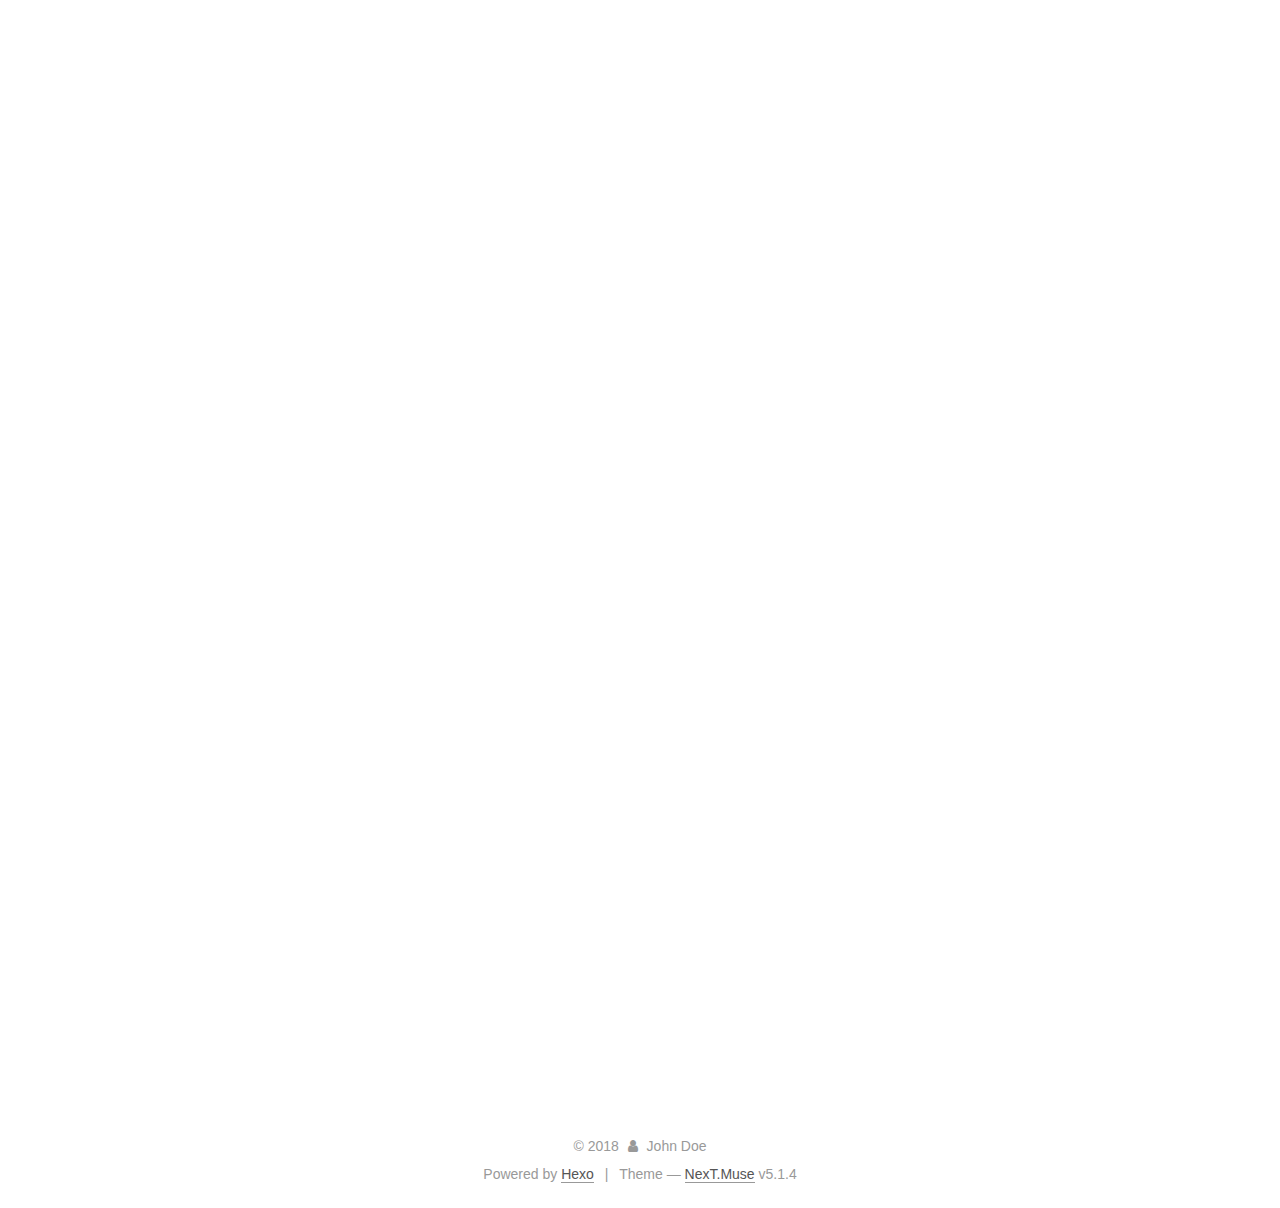
==== commit 5ee6b7f8: "Site updated: 2018-09-13 16:31:34" ====
--- a/index.html
+++ b/index.html
@@ -300,7 +300,7 @@
       
         
           
-            <p><a href="https://mr-cao.gitbooks.io/android/content/android-packagemanager.html" target="_blank" rel="noopener">Link</a></p>
+            <p><a href="https://mr-cao.gitbooks.io/android/content/android-packagemanager.html" target="_blank" rel="noopener">理论</a><br><a href="https://www.cnblogs.com/travellife/p/3932823.html" target="_blank" rel="noopener">demo</a></p>
 
           
         
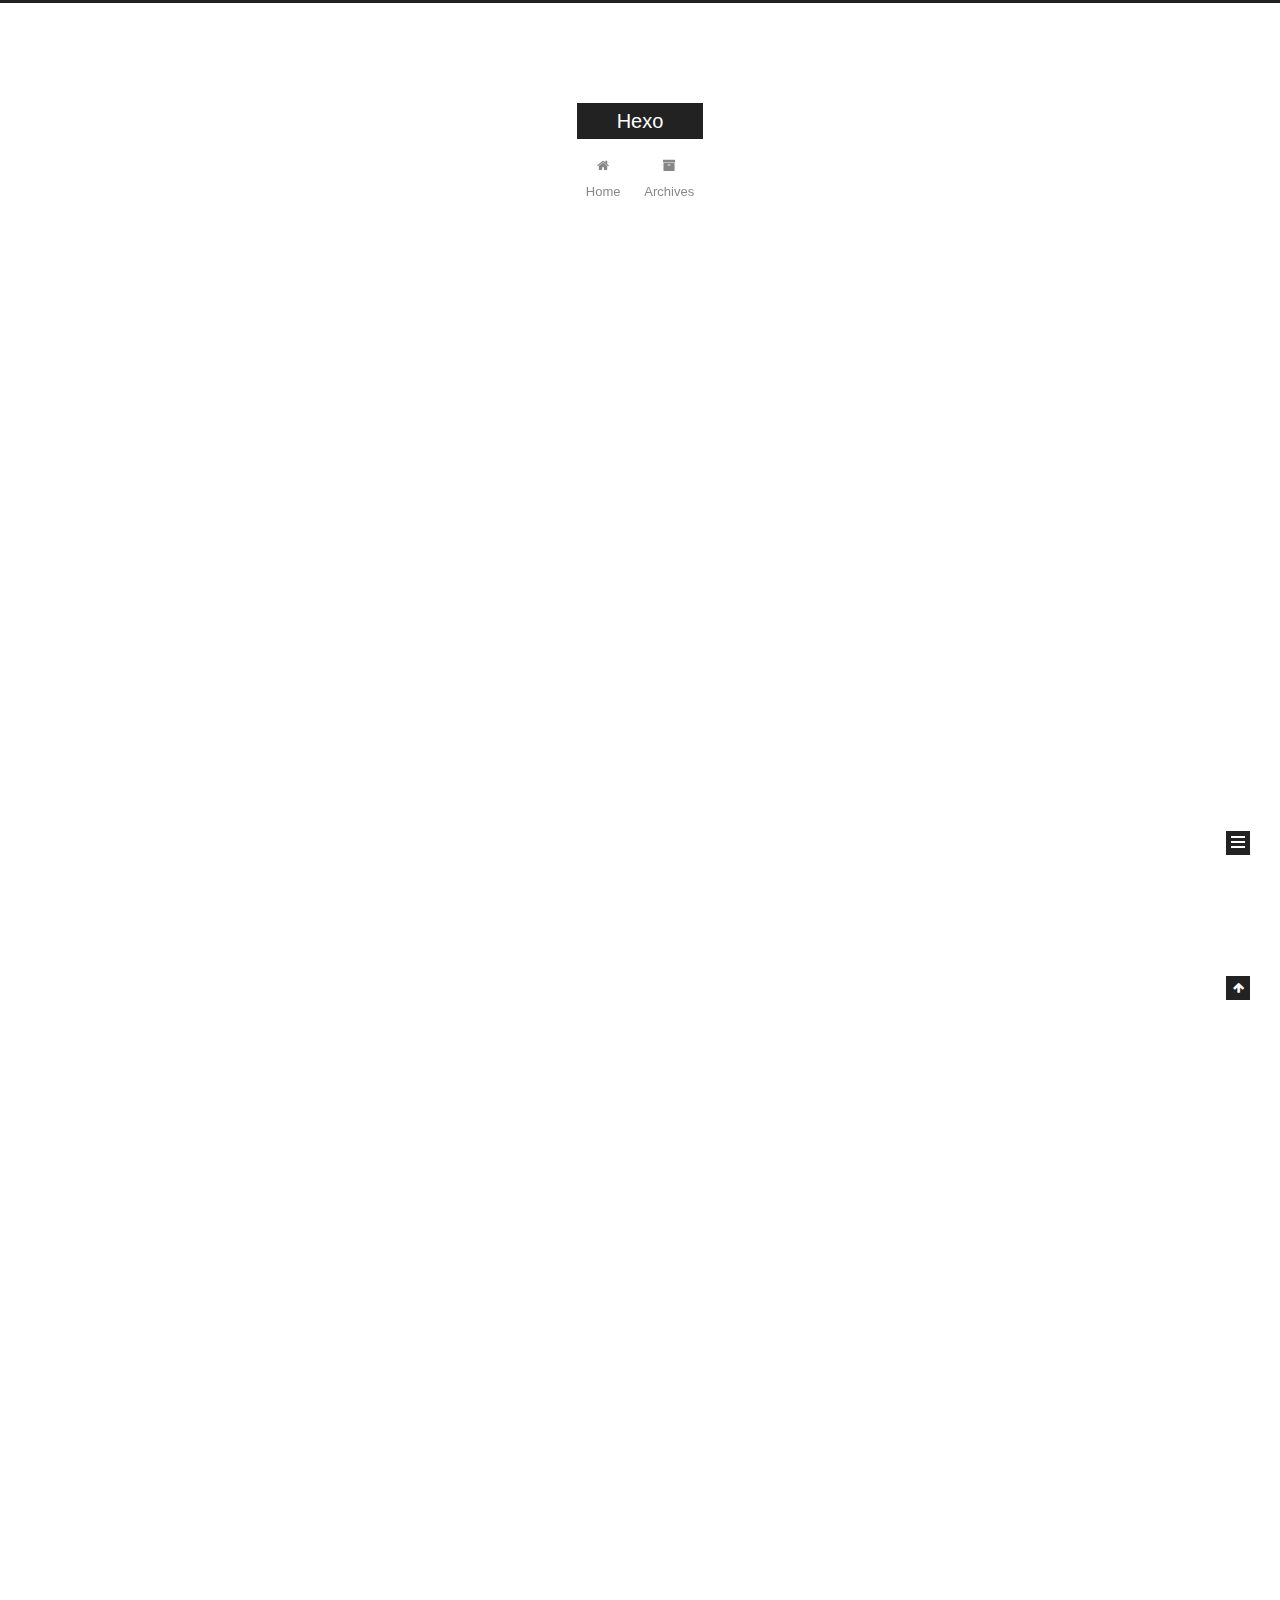
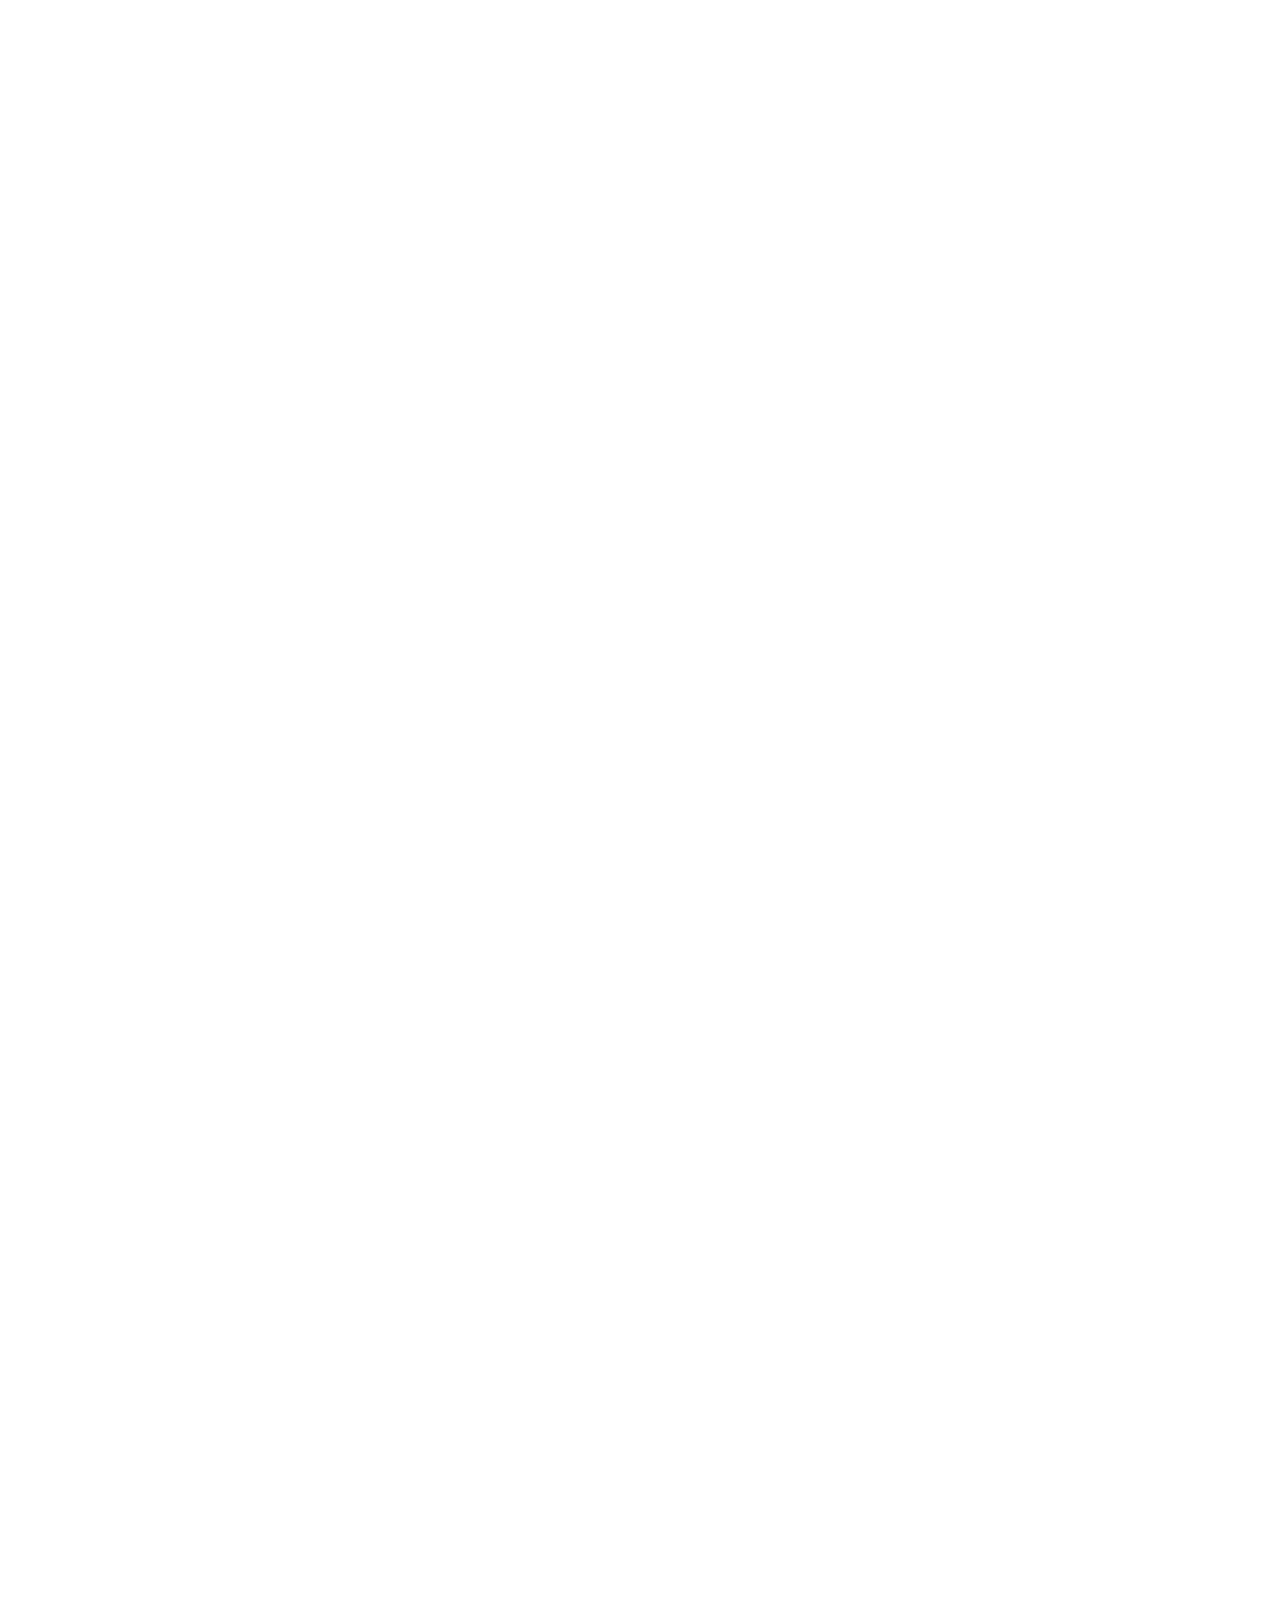
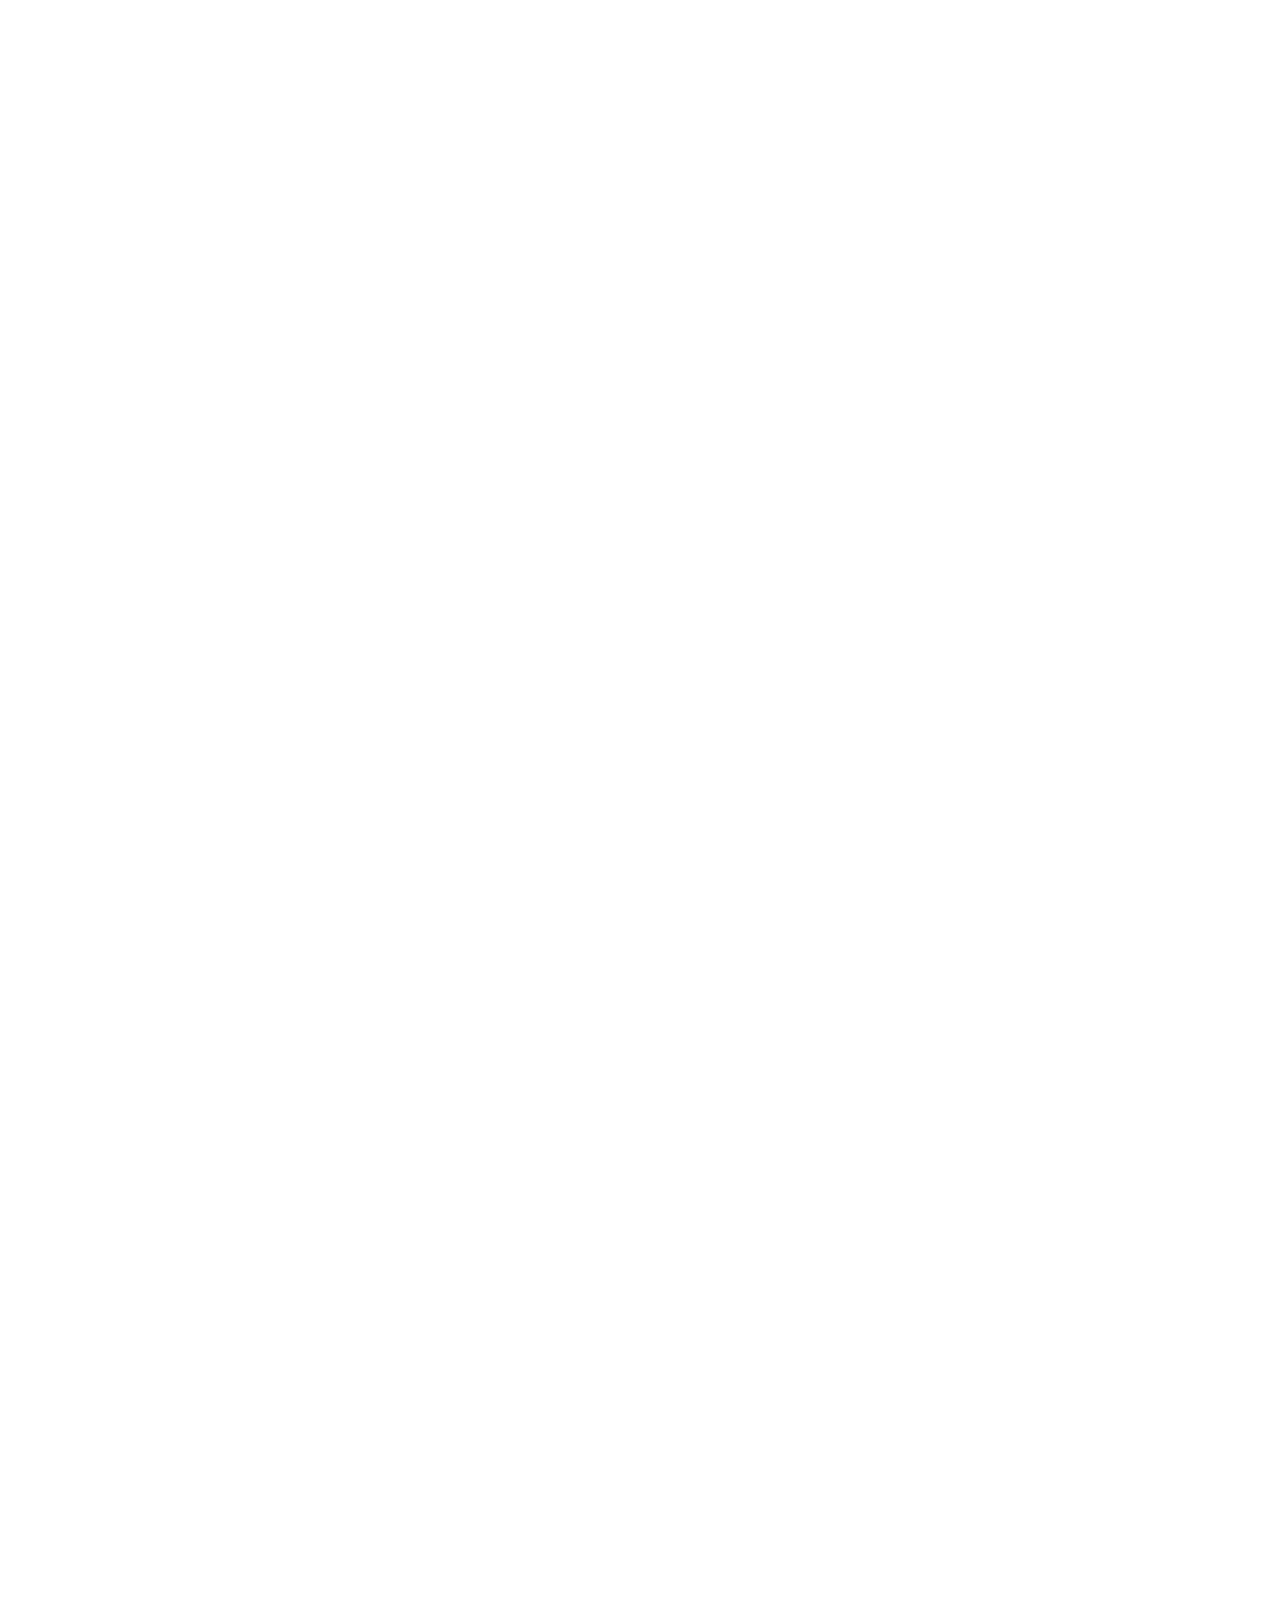
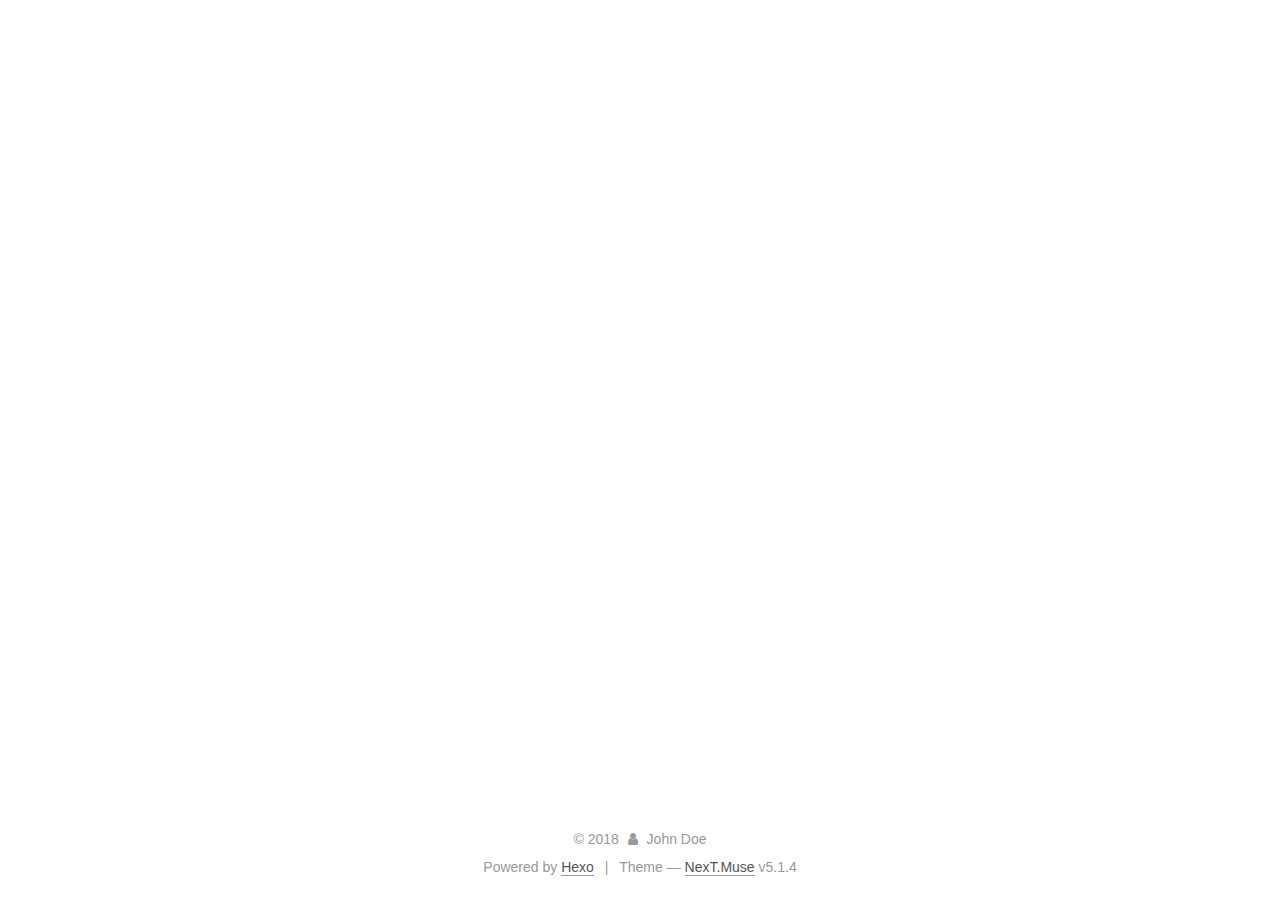
==== commit 948db55a: "Site updated: 2018-09-26 12:09:41" ====
--- a/index.html
+++ b/index.html
@@ -229,6 +229,131 @@
   
   
   <div class="post-block">
+    <link itemprop="mainEntityOfPage" href="http://yoursite.com/2018/09/26/多线程同时执行monkey/">
+
+    <span hidden itemprop="author" itemscope itemtype="http://schema.org/Person">
+      <meta itemprop="name" content="John Doe">
+      <meta itemprop="description" content="">
+      <meta itemprop="image" content="/images/avatar.gif">
+    </span>
+
+    <span hidden itemprop="publisher" itemscope itemtype="http://schema.org/Organization">
+      <meta itemprop="name" content="Hexo">
+    </span>
+
+    
+      <header class="post-header">
+
+        
+        
+          <h1 class="post-title" itemprop="name headline">
+                
+                <a class="post-title-link" href="/2018/09/26/多线程同时执行monkey/" itemprop="url">多线程同时执行monkey</a></h1>
+        
+
+        <div class="post-meta">
+          <span class="post-time">
+            
+              <span class="post-meta-item-icon">
+                <i class="fa fa-calendar-o"></i>
+              </span>
+              
+                <span class="post-meta-item-text">Posted on</span>
+              
+              <time title="Post created" itemprop="dateCreated datePublished" datetime="2018-09-26T12:02:17+08:00">
+                2018-09-26
+              </time>
+            
+
+            
+
+            
+          </span>
+
+          
+
+          
+            
+          
+
+          
+          
+
+          
+
+          
+
+          
+
+        </div>
+      </header>
+    
+
+    
+    
+    
+    <div class="post-body" itemprop="articleBody">
+
+      
+      
+
+      
+        
+          
+            <p>其实python 多线程/多进程这块偶尔用的时候也没有看的太透，因为同事需要，随手写了个同时执行monkey的小脚本<br>记录一下想做的优化</p>
+<ul>
+<li>改用<strong>call</strong>做monkey触发</li>
+<li>监控monkey执行结束后自动pull</li>
+</ul>
+<p>附上小脚本<br><figure class="highlight python"><table><tr><td class="gutter"><pre><span class="line">1</span><br><span class="line">2</span><br><span class="line">3</span><br><span class="line">4</span><br><span class="line">5</span><br><span class="line">6</span><br><span class="line">7</span><br><span class="line">8</span><br><span class="line">9</span><br><span class="line">10</span><br><span class="line">11</span><br><span class="line">12</span><br><span class="line">13</span><br><span class="line">14</span><br><span class="line">15</span><br><span class="line">16</span><br><span class="line">17</span><br><span class="line">18</span><br><span class="line">19</span><br><span class="line">20</span><br><span class="line">21</span><br><span class="line">22</span><br><span class="line">23</span><br><span class="line">24</span><br><span class="line">25</span><br><span class="line">26</span><br><span class="line">27</span><br><span class="line">28</span><br><span class="line">29</span><br><span class="line">30</span><br><span class="line">31</span><br><span class="line">32</span><br><span class="line">33</span><br><span class="line">34</span><br><span class="line">35</span><br><span class="line">36</span><br><span class="line">37</span><br><span class="line">38</span><br></pre></td><td class="code"><pre><span class="line"><span class="comment"># coding:utf8</span></span><br><span class="line"><span class="keyword">import</span> subprocess</span><br><span class="line"><span class="keyword">import</span> thread</span><br><span class="line"><span class="keyword">import</span> time</span><br><span class="line"></span><br><span class="line"><span class="comment">#35864d3d</span></span><br><span class="line">serial_list = [<span class="string">'Y15QFBNT22WM7'</span>,<span class="string">'35864d3d'</span>]</span><br><span class="line">pkg_name = <span class="string">"com.ss.android.article.lite"</span></span><br><span class="line">event_cnt = <span class="string">"500"</span></span><br><span class="line"></span><br><span class="line"><span class="class"><span class="keyword">class</span> <span class="title">Monkey</span><span class="params">(object)</span>:</span></span><br><span class="line">    <span class="function"><span class="keyword">def</span> <span class="title">__init__</span><span class="params">(self, serial_no, event_cnt, pkg_name)</span>:</span></span><br><span class="line">        self.serial_no = serial_no</span><br><span class="line">        self.event_cnt = event_cnt</span><br><span class="line">        self.pkg_name = pkg_name</span><br><span class="line">        self.proc = subprocess.Popen(<span class="string">'adb -s &#123;&#125; shell'</span>.format(self.serial_no), stdin=subprocess.PIPE, stdout=subprocess.PIPE, shell=<span class="keyword">True</span>)</span><br><span class="line"></span><br><span class="line"></span><br><span class="line">    <span class="function"><span class="keyword">def</span> <span class="title">start_monkey</span><span class="params">(self)</span>:</span></span><br><span class="line">        <span class="string">"""change to __call__ later"""</span></span><br><span class="line">        cmd = <span class="string">'monkey -p &#123;0&#125; --pct-syskeys 20 --ignore-crashes --ignore-native-crashes --ignore-timeouts " --ignore-security-exceptions --monitor-native-crashes " --throttle 200 -s 88888 &#123;1&#125; &gt; /sdcard/monkey_&#123;2&#125;_&#123;0&#125;.log'</span>.format(self.pkg_name, self.event_cnt, self.serial_no)</span><br><span class="line">        self.proc.communicate(cmd + <span class="string">'\nexit\n'</span>)</span><br><span class="line"></span><br><span class="line">    <span class="function"><span class="keyword">def</span> <span class="title">pull_log</span><span class="params">(self)</span>:</span></span><br><span class="line">        <span class="string">"""pull monkey Log"""</span></span><br><span class="line">        cmd = <span class="string">"adb -s &#123;0&#125; pull /sdcard/monkey_&#123;0&#125;_&#123;1&#125;.log ."</span>.format(self.serial_no, self.pkg_name)</span><br><span class="line">        subprocess.call(cmd, shell=<span class="keyword">True</span>)</span><br><span class="line"></span><br><span class="line"></span><br><span class="line"></span><br><span class="line"><span class="keyword">if</span> __name__ == <span class="string">'__main__'</span>:</span><br><span class="line">    <span class="keyword">for</span> serial_no <span class="keyword">in</span> serial_list:</span><br><span class="line">        <span class="keyword">print</span> <span class="string">'serial &#123;&#125; monkey start'</span>.format(serial_no)</span><br><span class="line">        monkey = Monkey(serial_no, event_cnt, pkg_name)</span><br><span class="line">        thread.start_new_thread(monkey.start_monkey, ())</span><br><span class="line">        time.sleep(<span class="number">1</span>)</span><br><span class="line">        <span class="keyword">print</span> <span class="string">'serial &#123;&#125; monkey end'</span>.format(serial_no)</span><br><span class="line">        <span class="comment"># monkey.pull_log()</span></span><br></pre></td></tr></table></figure></p>
+
+          
+        
+      
+    </div>
+    
+    
+    
+
+    
+
+    
+
+    
+
+    <footer class="post-footer">
+      
+
+      
+
+      
+
+      
+      
+        <div class="post-eof"></div>
+      
+    </footer>
+  </div>
+  
+  
+  
+  </article>
+
+
+    
+      
+
+  
+
+  
+  
+  
+
+  <article class="post post-type-normal" itemscope itemtype="http://schema.org/Article">
+  
+  
+  
+  <div class="post-block">
     <link itemprop="mainEntityOfPage" href="http://yoursite.com/2018/09/13/Android-PackageManager/">
 
     <span hidden itemprop="author" itemscope itemtype="http://schema.org/Person">
@@ -891,7 +1016,7 @@
               
                 <a href="/archives/">
               
-                  <span class="site-state-item-count">5</span>
+                  <span class="site-state-item-count">6</span>
                   <span class="site-state-item-name">posts</span>
                 </a>
               </div>
--- a/css/main.css
+++ b/css/main.css
@@ -1822,7 +1822,7 @@
   width: 4px;
   height: 4px;
   border-radius: 50%;
-  background: #3d8277;
+  background: #fac9cc;
 }
 .links-of-blogroll {
   font-size: 13px;
